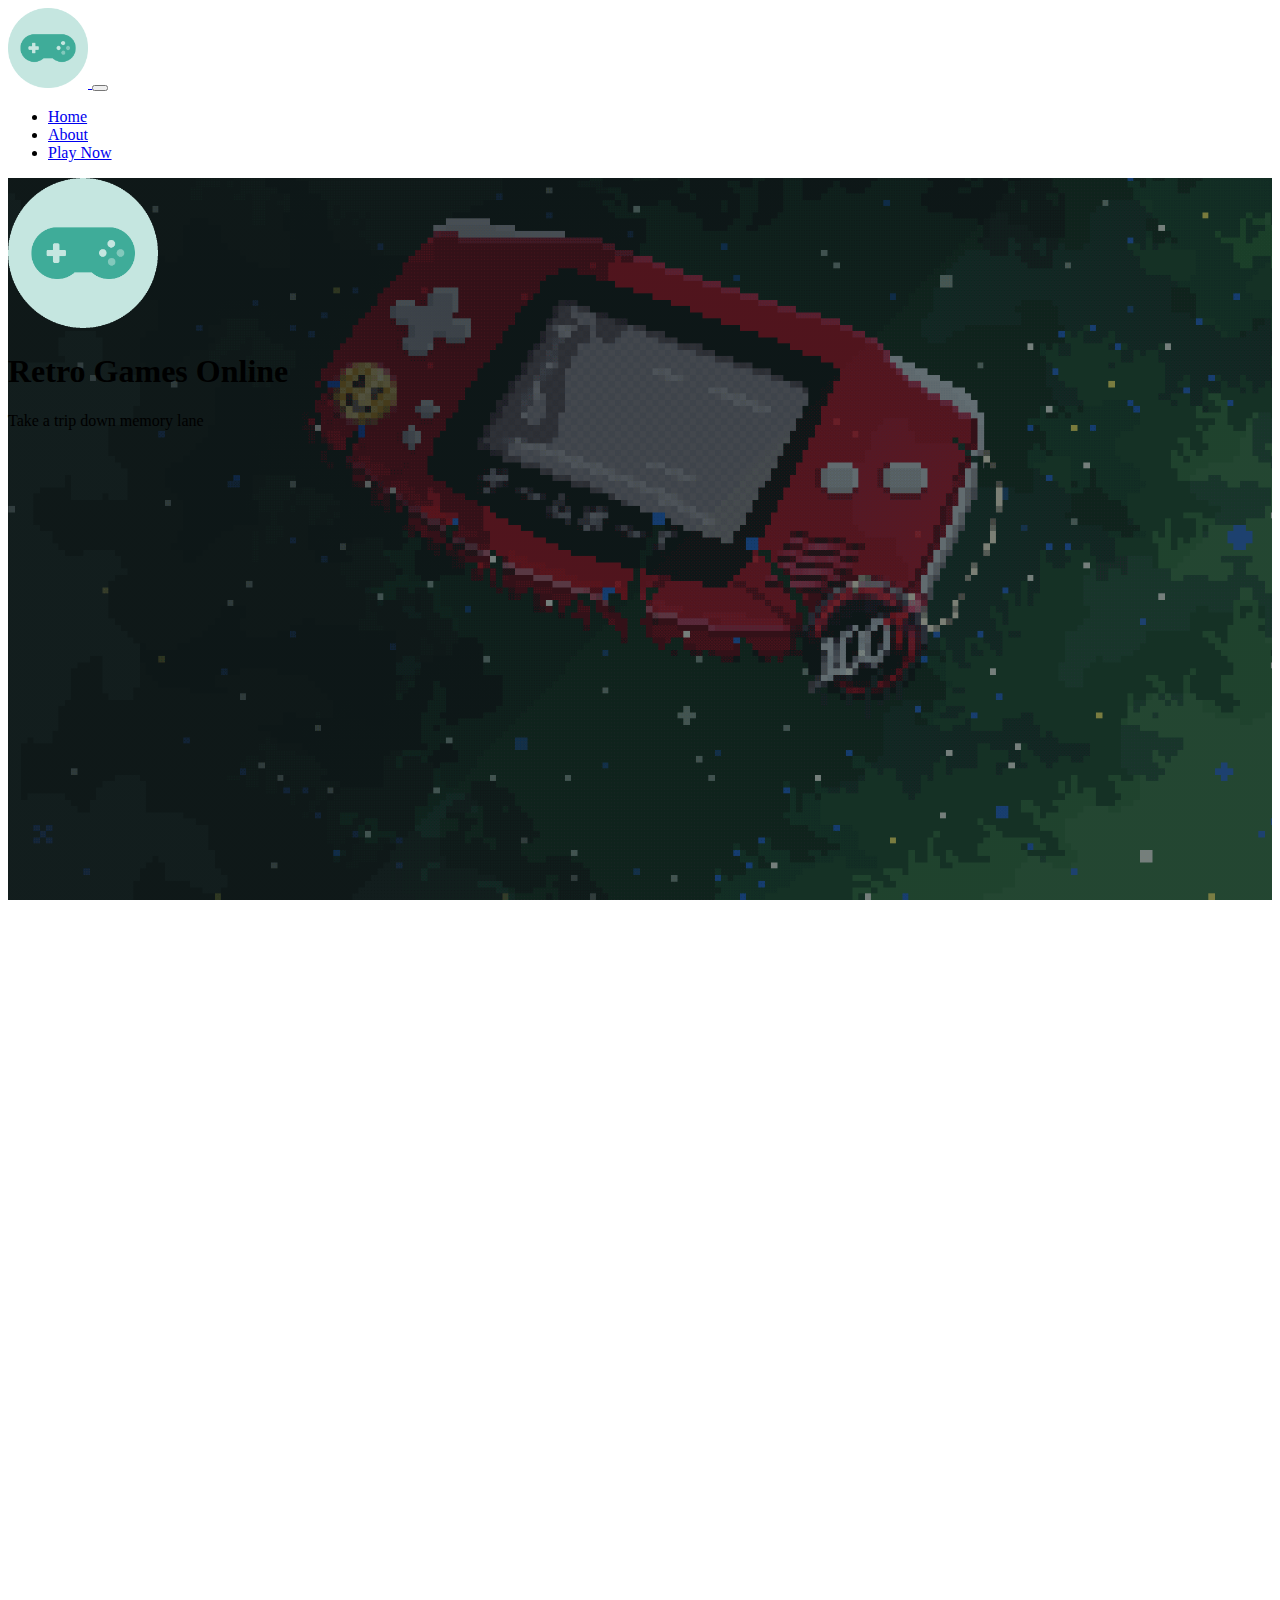
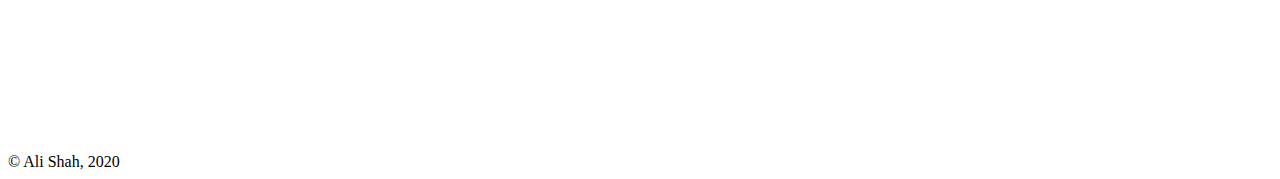
==== index.html @ 3df5bdff "[Amend]" ====
<!DOCTYPE html>
<html lang="en">

<head>
  <meta charset="UTF-8">
  <meta name="viewport" content="width=device-width, initial-scale=1.0">
  <title>Bootstrap Final</title>
  <!-- Bootstrap CSS -->
  <link rel="stylesheet" href="https://cdn.jsdelivr.net/npm/bootstrap@4.5.3/dist/css/bootstrap.min.css"
    integrity="sha384-TX8t27EcRE3e/ihU7zmQxVncDAy5uIKz4rEkgIXeMed4M0jlfIDPvg6uqKI2xXr2" crossorigin="anonymous">
  <!-- Custom CSS -->
  <link rel="stylesheet" href="style.css">
</head>

<body>
  <!-- NAVBAR -->
  <nav class="navbar navbar-expand-md navbar-dark bg-primary">
    <a class="navbar-brand" href="index.html">
      <img src="img/logo.png" width="80" height="80" class="d-inline-block align-top">
    </a>
    <button class="navbar-toggler" type="button" data-toggle="collapse" data-target="#navbarSupportedContent"
      aria-controls="navbarSupportedContent" aria-expanded="false" aria-label="Toggle navigation">
      <span class="navbar-toggler-icon"></span>
    </button>
    <div class="collapse navbar-collapse" id="navbarSupportedContent">
      <ul class="navbar-nav ml-auto">
        <li class="nav-item active">
          <a class="nav-link" href="#">Home</a>
        </li>
        <li class="nav-item">
          <a class="nav-link" href="#">About</a>
        </li>
        <li class="nav-item">
          <a class="nav-link" href="#">Play Now</a>
        </li>
      </ul>
    </div>
  </nav>

  <!-- SECTION -->
  <div class="container-fluid text-light text-center bg-gameboy">
    <div class="row">
      <div class="col-lg-6 offset-lg-3 d-flex flex-column align-items-center justify-content-center"
        style="height: 90vh;">
        <img class="logo" src="img/logo.png" width=150 height=150>
        <h1>Retro Games Online</h1>
        <p class="lead">Take a trip down memory lane</p>
      </div>
    </div>
  </div>

  <!-- SECTION -->
  <section style="min-height: 85vh;"></section>

  <!-- FOOTER -->
  <div class="bg-primary text-light p-5">
    &copy; Ali Shah, 2020
  </div>

  <!-- Bootstrap JS -->
  <script src="https://code.jquery.com/jquery-3.5.1.slim.min.js"
    integrity="sha384-DfXdz2htPH0lsSSs5nCTpuj/zy4C+OGpamoFVy38MVBnE+IbbVYUew+OrCXaRkfj"
    crossorigin="anonymous"></script>
  <script src="https://cdn.jsdelivr.net/npm/bootstrap@4.5.3/dist/js/bootstrap.bundle.min.js"
    integrity="sha384-ho+j7jyWK8fNQe+A12Hb8AhRq26LrZ/JpcUGGOn+Y7RsweNrtN/tE3MoK7ZeZDyx"
    crossorigin="anonymous"></script>
</body>

</html>
---- style.css ----
.bg-gameboy {
  background:
    linear-gradient(rgba(0, 0, 0, 0.5), rgba(0, 0, 0, 0.5)),
    url("img/gameboy-gif.gif");
  background-size: cover;
  background-attachment: fixed;
  background-repeat: no-repeat;
  background-position: center;
  height: 90vh;
}
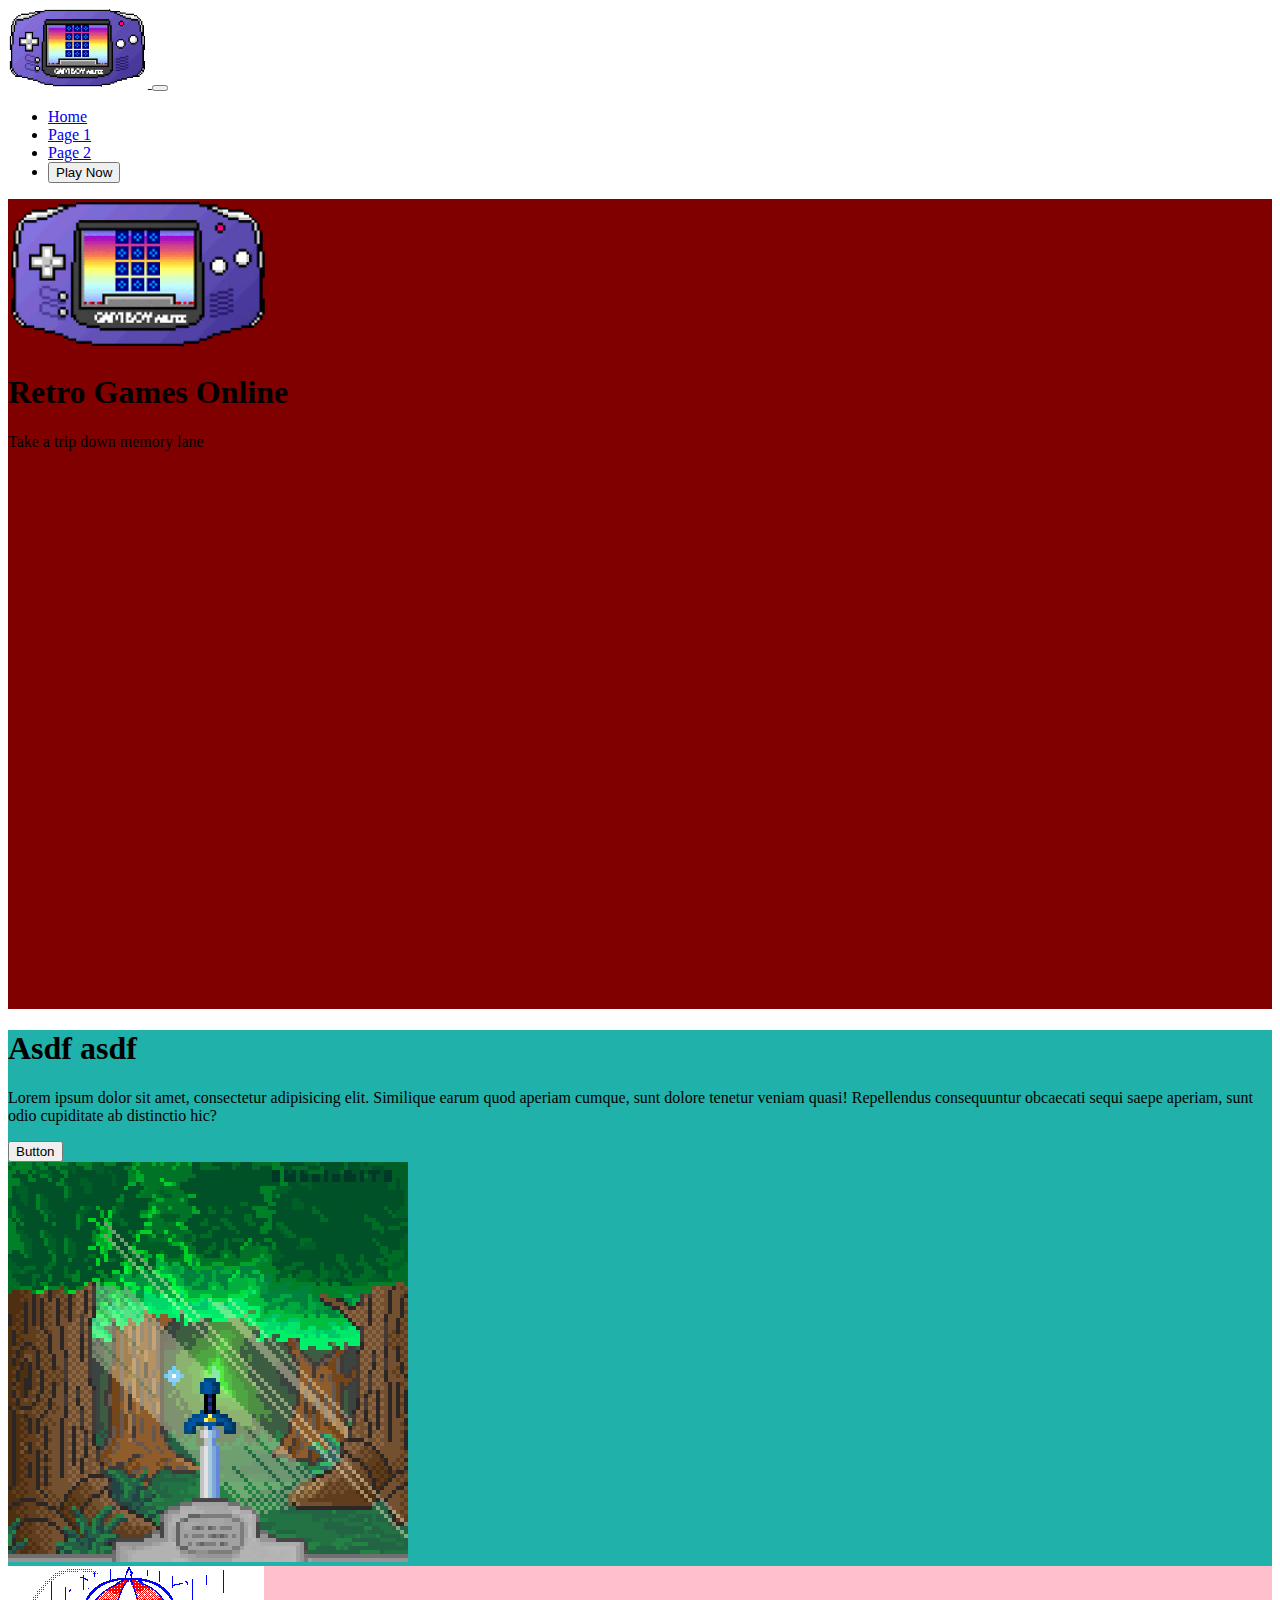
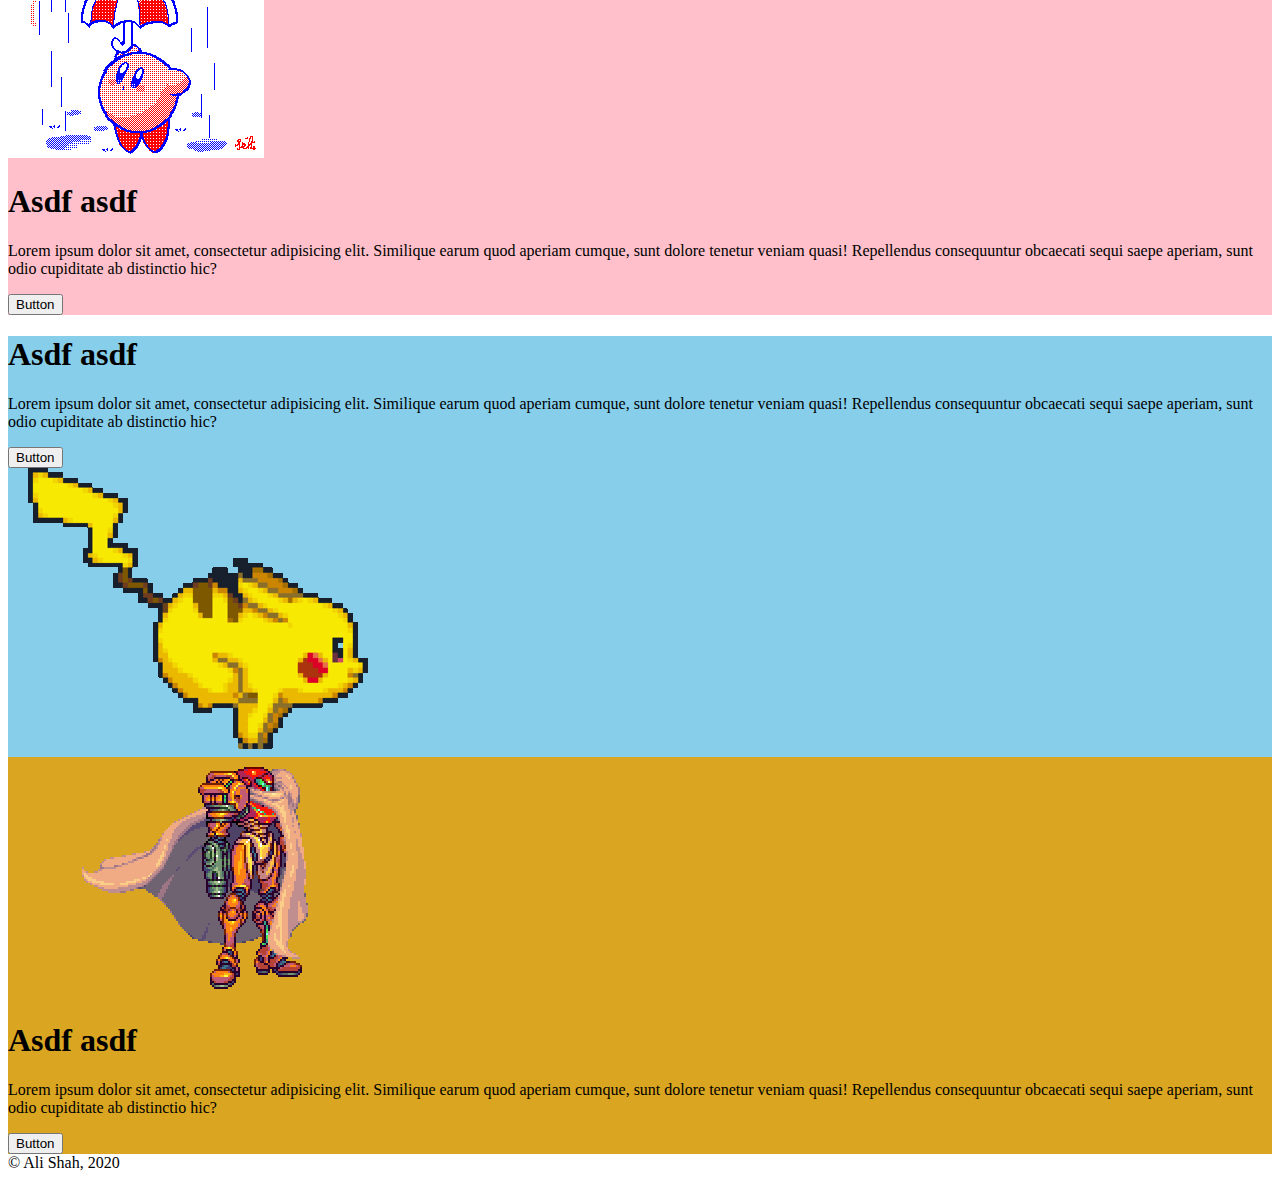
==== commit 9723af7e: "Saving progress" ====
--- a/index.html
+++ b/index.html
@@ -10,39 +10,48 @@
     integrity="sha384-TX8t27EcRE3e/ihU7zmQxVncDAy5uIKz4rEkgIXeMed4M0jlfIDPvg6uqKI2xXr2" crossorigin="anonymous">
   <!-- Custom CSS -->
   <link rel="stylesheet" href="style.css">
+  <!-- Animate on Scroll -->
+  <!-- <link href="https://unpkg.com/aos@2.3.1/dist/aos.css" rel="stylesheet"> -->
 </head>
 
 <body>
   <!-- NAVBAR -->
-  <nav class="navbar navbar-expand-md navbar-dark bg-primary">
-    <a class="navbar-brand" href="index.html">
-      <img src="img/logo.png" width="80" height="80" class="d-inline-block align-top">
-    </a>
-    <button class="navbar-toggler" type="button" data-toggle="collapse" data-target="#navbarSupportedContent"
-      aria-controls="navbarSupportedContent" aria-expanded="false" aria-label="Toggle navigation">
-      <span class="navbar-toggler-icon"></span>
-    </button>
-    <div class="collapse navbar-collapse" id="navbarSupportedContent">
-      <ul class="navbar-nav ml-auto">
-        <li class="nav-item active">
-          <a class="nav-link" href="#">Home</a>
-        </li>
-        <li class="nav-item">
-          <a class="nav-link" href="#">About</a>
-        </li>
-        <li class="nav-item">
-          <a class="nav-link" href="#">Play Now</a>
-        </li>
-      </ul>
+  <nav class="navbar sticky-top navbar-expand-md navbar-dark bg-dark">
+    <div class="container-lg">
+      <a class="navbar-brand" href="index.html">
+        <img src="img/gb-logo.gif" height="80" class="d-inline-block align-top">
+      </a>
+      <button class="navbar-toggler" type="button" data-toggle="collapse" data-target="#navbarSupportedContent"
+        aria-controls="navbarSupportedContent" aria-expanded="false" aria-label="Toggle navigation">
+        <span class="navbar-toggler-icon"></span>
+      </button>
+      <div class="collapse navbar-collapse" id="navbarSupportedContent">
+        <ul class="navbar-nav ml-auto align-items-center">
+          <li class="nav-item active mx-3">
+            <a class="nav-link" href="index.html">Home</a>
+          </li>
+          <li class="nav-item mx-3">
+            <a class="nav-link" href="#">Page 1</a>
+          </li>
+          <li class="nav-item mx-3">
+            <a class="nav-link" href="#">Page 2</a>
+          </li>
+          <li class="nav-item mx-3">
+            <a class="nav-link" href="#">
+              <button class="btn btn-primary">Play Now</button>
+            </a>
+          </li>
+        </ul>
+      </div>
     </div>
   </nav>
 
   <!-- SECTION -->
-  <div class="container-fluid text-light text-center bg-gameboy">
+  <div class="container-fluid text-light bg-gameboy">
     <div class="row">
       <div class="col-lg-6 offset-lg-3 d-flex flex-column align-items-center justify-content-center"
         style="height: 90vh;">
-        <img class="logo" src="img/logo.png" width=150 height=150>
+        <img class="logo" src="img/gb-logo.gif" height=150>
         <h1>Retro Games Online</h1>
         <p class="lead">Take a trip down memory lane</p>
       </div>
@@ -50,10 +59,95 @@
   </div>
 
   <!-- SECTION -->
-  <section style="min-height: 85vh;"></section>
+  <div class="container" style="background-color: lightseagreen;">
+    <div class="row">
+      <div class="col-md-7 d-flex flex-column justify-content-center">
+        <h1>Asdf asdf</h1>
+        <p>Lorem ipsum dolor sit amet, consectetur adipisicing elit. Similique earum quod aperiam cumque, sunt dolore
+          tenetur veniam quasi! Repellendus consequuntur obcaecati sequi saepe aperiam, sunt odio cupiditate ab
+          distinctio hic?
+        </p>
+        <button class="btn btn-primary w-25">Button</button>
+      </div>
+      <div class="col-md-5">
+        <img src="img/master-sword-01.gif" class="w-100 img-fluid p-5">
+      </div>
+    </div>
+  </div>
+
+  <!-- SECTION
+  <div class="container" style="background-color: lightseagreen;">
+    <div class="row">
+      <div class="col-lg-5 d-flex flex-column justify-content-center">
+        <h1>Asdf asdf</h1>
+        <p>Lorem ipsum dolor sit amet, consectetur adipisicing elit. Similique earum quod aperiam cumque, sunt dolore
+          tenetur veniam quasi! Repellendus consequuntur obcaecati sequi saepe aperiam, sunt odio cupiditate ab
+          distinctio hic?
+        </p>
+        <button class="btn btn-primary w-25">Button</button>
+      </div>
+      <div class="col-lg-7">
+        <img src="img/master-sword-02.gif" class="w-100 img-fluid p-5">
+      </div>
+    </div>
+  </div> -->
+
+  <!-- SECTION -->
+  <div class="container" style="background-color: pink;">
+    <div class="row">
+      <div class="col-md-5">
+        <img src="img/kirby.gif" class="w-100 img-fluid p-5">
+      </div>
+      <div class="col-md-7 d-flex flex-column justify-content-center">
+        <h1>Asdf asdf</h1>
+        <p>Lorem ipsum dolor sit amet, consectetur adipisicing elit. Similique earum quod aperiam cumque, sunt dolore
+          tenetur veniam quasi! Repellendus consequuntur obcaecati sequi saepe aperiam, sunt odio cupiditate ab
+          distinctio hic?
+        </p>
+        <button class="btn btn-primary w-25">Button</button>
+      </div>
+    </div>
+  </div>
+
+  <!-- SECTION -->
+  <div class="container" style="background-color: skyblue;">
+    <div class="row">
+      <div class="col-md-7 d-flex flex-column justify-content-center">
+        <h1>Asdf asdf</h1>
+        <p>Lorem ipsum dolor sit amet, consectetur adipisicing elit. Similique earum quod aperiam cumque, sunt dolore
+          tenetur veniam quasi! Repellendus consequuntur obcaecati sequi saepe aperiam, sunt odio cupiditate ab
+          distinctio hic?
+        </p>
+        <button class="btn btn-primary w-25">Button</button>
+      </div>
+      <div class="col-md-5">
+        <img src="img/pikachu.gif" class="w-100 img-fluid p-5">
+      </div>
+    </div>
+  </div>
+
+  <!-- SECTION -->
+  <div class="container" style="background-color: goldenrod;">
+    <div class="row">
+      <div class="col-md-5">
+        <img src="img/samus.gif" class="w-100 img-fluid p-5">
+      </div>
+      <div class="col-md-7 d-flex flex-column justify-content-center">
+        <h1>Asdf asdf</h1>
+        <p>Lorem ipsum dolor sit amet, consectetur adipisicing elit. Similique earum quod aperiam cumque, sunt dolore
+          tenetur veniam quasi! Repellendus consequuntur obcaecati sequi saepe aperiam, sunt odio cupiditate ab
+          distinctio hic?
+        </p>
+        <button class="btn btn-primary w-25">Button</button>
+      </div>
+    </div>
+  </div>
+
+  <!-- SECTION -->
+  <!-- <section style="min-height: 85vh;"></section> -->
 
   <!-- FOOTER -->
-  <div class="bg-primary text-light p-5">
+  <div class="bg-dark text-light p-5">
     &copy; Ali Shah, 2020
   </div>
 
@@ -64,6 +158,10 @@
   <script src="https://cdn.jsdelivr.net/npm/bootstrap@4.5.3/dist/js/bootstrap.bundle.min.js"
     integrity="sha384-ho+j7jyWK8fNQe+A12Hb8AhRq26LrZ/JpcUGGOn+Y7RsweNrtN/tE3MoK7ZeZDyx"
     crossorigin="anonymous"></script>
+  <!-- <script src="https://unpkg.com/aos@2.3.1/dist/aos.js"></script>
+  <script>
+    AOS.init();
+  </script> -->
 </body>
 
 </html>--- a/style.css
+++ b/style.css
@@ -1,10 +1,15 @@
-.bg-gameboy {
+/* .bg-gameboy {
   background:
     linear-gradient(rgba(0, 0, 0, 0.5), rgba(0, 0, 0, 0.5)),
-    url("img/gameboy-gif.gif");
+    url("img/gb-background.gif");
   background-size: cover;
   background-attachment: fixed;
   background-repeat: no-repeat;
   background-position: center;
+  height: 100vh;
+} */
+
+.bg-gameboy {
+  background-color: maroon;
   height: 90vh;
 }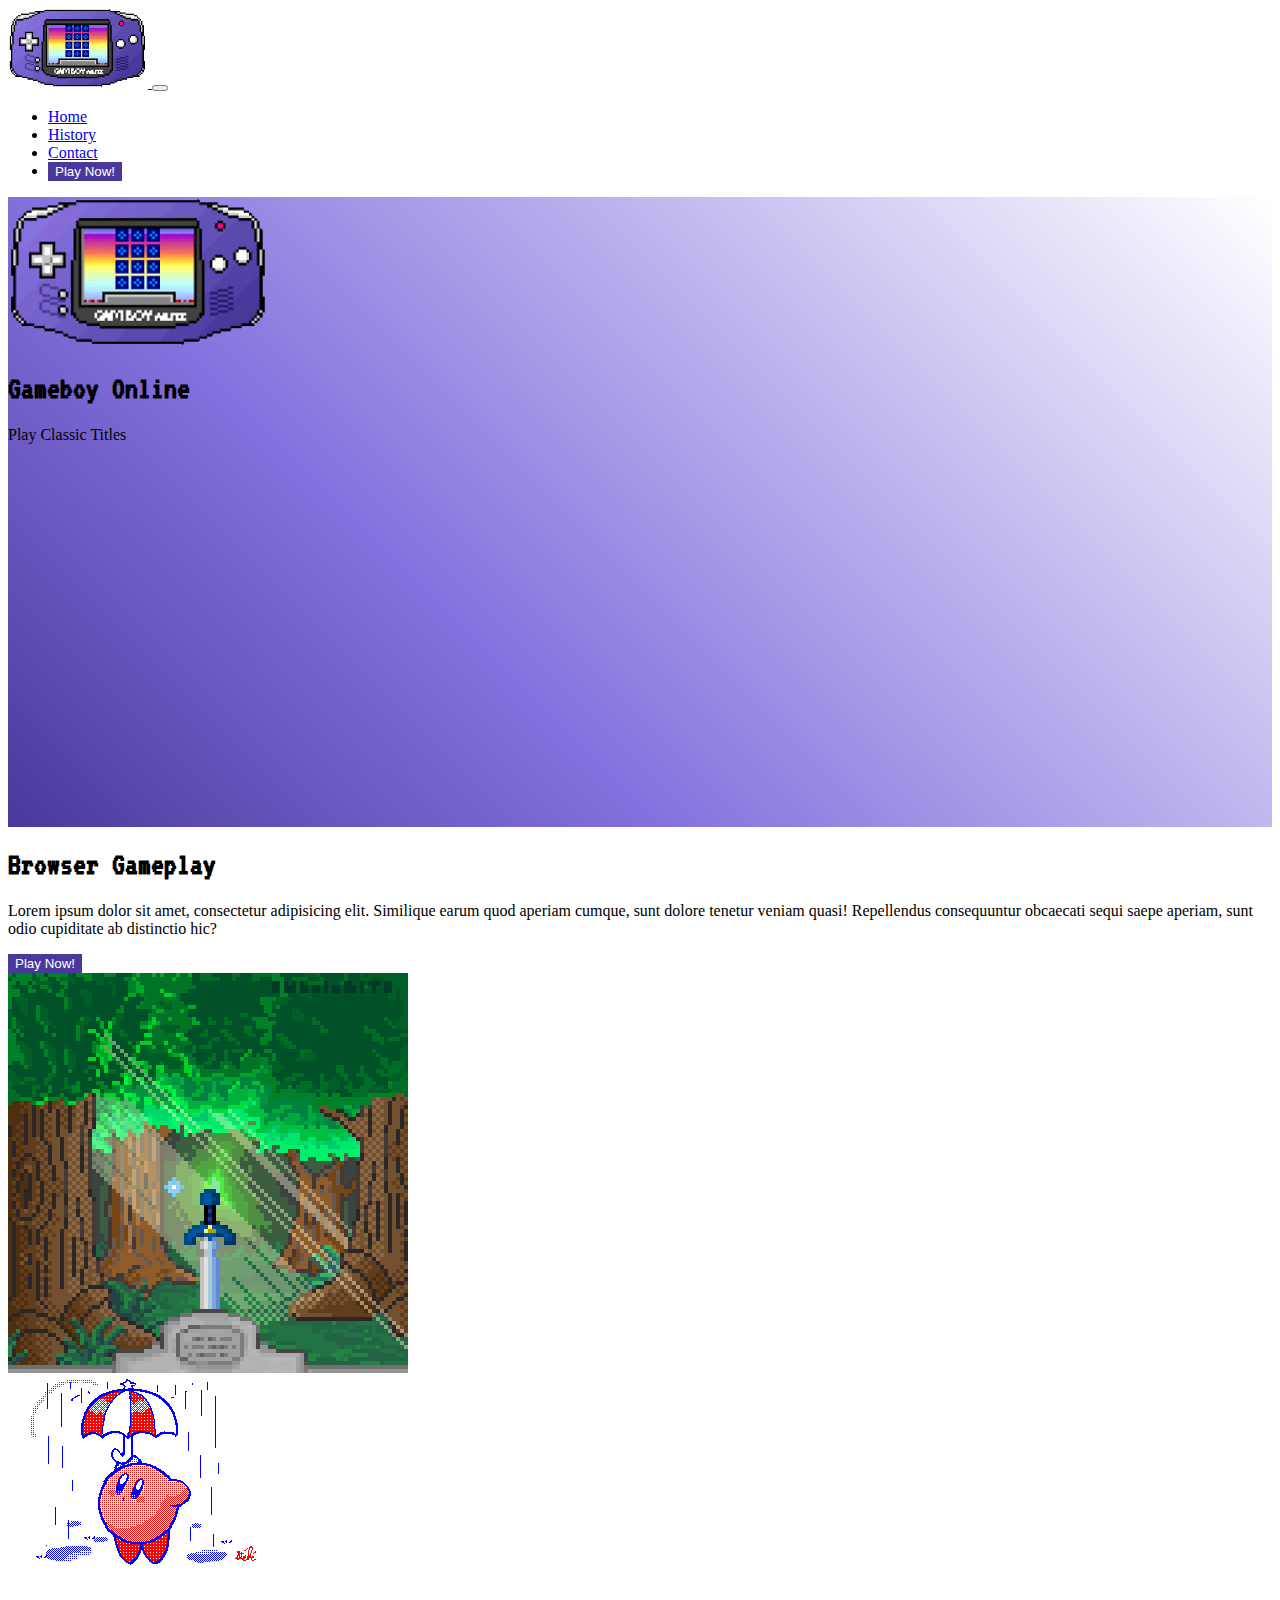
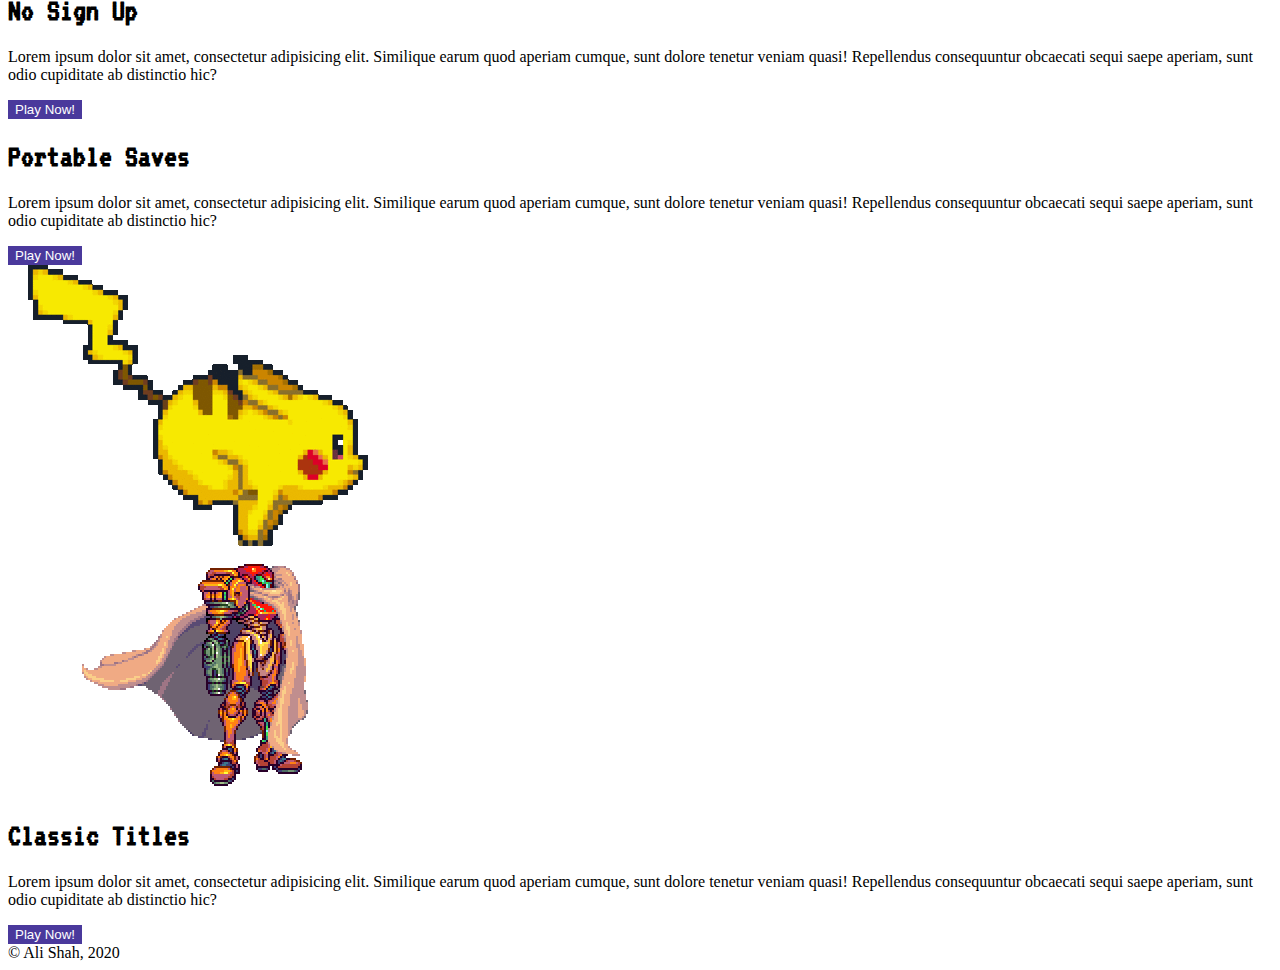
==== commit 6ac2dc4e: "Save Progress" ====
--- a/index.html
+++ b/index.html
@@ -4,7 +4,7 @@
 <head>
   <meta charset="UTF-8">
   <meta name="viewport" content="width=device-width, initial-scale=1.0">
-  <title>Bootstrap Final</title>
+  <title>Retro Games</title>
   <!-- Bootstrap CSS -->
   <link rel="stylesheet" href="https://cdn.jsdelivr.net/npm/bootstrap@4.5.3/dist/css/bootstrap.min.css"
     integrity="sha384-TX8t27EcRE3e/ihU7zmQxVncDAy5uIKz4rEkgIXeMed4M0jlfIDPvg6uqKI2xXr2" crossorigin="anonymous">
@@ -16,7 +16,7 @@
 
 <body>
   <!-- NAVBAR -->
-  <nav class="navbar sticky-top navbar-expand-md navbar-dark bg-dark">
+  <nav class="navbar sticky-top navbar-expand-md navbar-light bg-nav">
     <div class="container-lg">
       <a class="navbar-brand" href="index.html">
         <img src="img/gb-logo.gif" height="80" class="d-inline-block align-top">
@@ -31,14 +31,14 @@
             <a class="nav-link" href="index.html">Home</a>
           </li>
           <li class="nav-item mx-3">
-            <a class="nav-link" href="#">Page 1</a>
+            <a class="nav-link" href="history.html">History</a>
           </li>
           <li class="nav-item mx-3">
-            <a class="nav-link" href="#">Page 2</a>
+            <a class="nav-link" href="contact.html">Contact</a>
           </li>
           <li class="nav-item mx-3">
-            <a class="nav-link" href="#">
-              <button class="btn btn-primary">Play Now</button>
+            <a class="nav-link" href="play.html">
+              <button class="btn btn-gameboy">Play Now!</button>
             </a>
           </li>
         </ul>
@@ -47,98 +47,81 @@
   </nav>
 
   <!-- SECTION -->
-  <div class="container-fluid text-light bg-gameboy">
+  <div class="container-fluid mb-5 bg-gameboy">
     <div class="row">
-      <div class="col-lg-6 offset-lg-3 d-flex flex-column align-items-center justify-content-center"
-        style="height: 90vh;">
+      <div class="col-lg-6 offset-lg-3 text-light d-flex flex-column align-items-center justify-content-center"
+        style="height: 70vh;">
         <img class="logo" src="img/gb-logo.gif" height=150>
-        <h1>Retro Games Online</h1>
-        <p class="lead">Take a trip down memory lane</p>
+        <h1>Gameboy Online</h1>
+        <p class="lead">Play Classic Titles</p>
       </div>
     </div>
   </div>
 
   <!-- SECTION -->
-  <div class="container" style="background-color: lightseagreen;">
-    <div class="row">
+  <div class="container">
+    <div class="row mb-5">
       <div class="col-md-7 d-flex flex-column justify-content-center">
-        <h1>Asdf asdf</h1>
+        <h1>Browser Gameplay</h1>
         <p>Lorem ipsum dolor sit amet, consectetur adipisicing elit. Similique earum quod aperiam cumque, sunt dolore
           tenetur veniam quasi! Repellendus consequuntur obcaecati sequi saepe aperiam, sunt odio cupiditate ab
           distinctio hic?
         </p>
-        <button class="btn btn-primary w-25">Button</button>
+        <button class="btn btn-gameboy w-25">Play Now!</button>
       </div>
       <div class="col-md-5">
-        <img src="img/master-sword-01.gif" class="w-100 img-fluid p-5">
-      </div>
-    </div>
-  </div>
-
-  <!-- SECTION
-  <div class="container" style="background-color: lightseagreen;">
-    <div class="row">
-      <div class="col-lg-5 d-flex flex-column justify-content-center">
-        <h1>Asdf asdf</h1>
-        <p>Lorem ipsum dolor sit amet, consectetur adipisicing elit. Similique earum quod aperiam cumque, sunt dolore
-          tenetur veniam quasi! Repellendus consequuntur obcaecati sequi saepe aperiam, sunt odio cupiditate ab
-          distinctio hic?
-        </p>
-        <button class="btn btn-primary w-25">Button</button>
-      </div>
-      <div class="col-lg-7">
-        <img src="img/master-sword-02.gif" class="w-100 img-fluid p-5">
-      </div>
-    </div>
-  </div> -->
-
-  <!-- SECTION -->
-  <div class="container" style="background-color: pink;">
-    <div class="row">
-      <div class="col-md-5">
-        <img src="img/kirby.gif" class="w-100 img-fluid p-5">
-      </div>
-      <div class="col-md-7 d-flex flex-column justify-content-center">
-        <h1>Asdf asdf</h1>
-        <p>Lorem ipsum dolor sit amet, consectetur adipisicing elit. Similique earum quod aperiam cumque, sunt dolore
-          tenetur veniam quasi! Repellendus consequuntur obcaecati sequi saepe aperiam, sunt odio cupiditate ab
-          distinctio hic?
-        </p>
-        <button class="btn btn-primary w-25">Button</button>
+        <img src="img/master-sword-01.gif" class="w-100 img-fluid p-lg-5">
       </div>
     </div>
   </div>
 
   <!-- SECTION -->
-  <div class="container" style="background-color: skyblue;">
-    <div class="row">
+  <div class="container">
+    <div class="row mb-5">
+      <div class="col-md-5">
+        <img src="img/kirby.gif" class="w-100 img-fluid p-lg-5">
+      </div>
       <div class="col-md-7 d-flex flex-column justify-content-center">
-        <h1>Asdf asdf</h1>
+        <h1>No Sign Up</h1>
         <p>Lorem ipsum dolor sit amet, consectetur adipisicing elit. Similique earum quod aperiam cumque, sunt dolore
           tenetur veniam quasi! Repellendus consequuntur obcaecati sequi saepe aperiam, sunt odio cupiditate ab
           distinctio hic?
         </p>
-        <button class="btn btn-primary w-25">Button</button>
-      </div>
-      <div class="col-md-5">
-        <img src="img/pikachu.gif" class="w-100 img-fluid p-5">
+        <button class="btn btn-gameboy w-25">Play Now!</button>
       </div>
     </div>
   </div>
 
   <!-- SECTION -->
-  <div class="container" style="background-color: goldenrod;">
-    <div class="row">
-      <div class="col-md-5">
-        <img src="img/samus.gif" class="w-100 img-fluid p-5">
-      </div>
+  <div class="container">
+    <div class="row mb-5">
       <div class="col-md-7 d-flex flex-column justify-content-center">
-        <h1>Asdf asdf</h1>
+        <h1>Portable Saves</h1>
         <p>Lorem ipsum dolor sit amet, consectetur adipisicing elit. Similique earum quod aperiam cumque, sunt dolore
           tenetur veniam quasi! Repellendus consequuntur obcaecati sequi saepe aperiam, sunt odio cupiditate ab
           distinctio hic?
         </p>
-        <button class="btn btn-primary w-25">Button</button>
+        <button class="btn btn-gameboy w-25">Play Now!</button>
+      </div>
+      <div class="col-md-5">
+        <img src="img/pikachu.gif" class="w-100 img-fluid p-lg-5">
+      </div>
+    </div>
+  </div>
+
+  <!-- SECTION -->
+  <div class="container">
+    <div class="row mb-5">
+      <div class="col-md-5">
+        <img src="img/samus.gif" class="w-100 img-fluid p-lg-5">
+      </div>
+      <div class="col-md-7 d-flex flex-column justify-content-center">
+        <h1>Classic Titles</h1>
+        <p>Lorem ipsum dolor sit amet, consectetur adipisicing elit. Similique earum quod aperiam cumque, sunt dolore
+          tenetur veniam quasi! Repellendus consequuntur obcaecati sequi saepe aperiam, sunt odio cupiditate ab
+          distinctio hic?
+        </p>
+        <button class="btn btn-gameboy w-25">Play Now!</button>
       </div>
     </div>
   </div>
@@ -147,7 +130,7 @@
   <!-- <section style="min-height: 85vh;"></section> -->
 
   <!-- FOOTER -->
-  <div class="bg-dark text-light p-5">
+  <div class="bg-light p-5">
     &copy; Ali Shah, 2020
   </div>
 
--- a/style.css
+++ b/style.css
@@ -1,4 +1,7 @@
-/* .bg-gameboy {
+@import url('https://fonts.googleapis.com/css2?family=VT323&display=swap');
+
+/* .bg-play {
+  font-family: "VT323";
   background:
     linear-gradient(rgba(0, 0, 0, 0.5), rgba(0, 0, 0, 0.5)),
     url("img/gb-background.gif");
@@ -6,10 +9,48 @@
   background-attachment: fixed;
   background-repeat: no-repeat;
   background-position: center;
-  height: 100vh;
+  height: 90vh;
 } */
 
+h1 {
+  font-family: "VT323";
+}
+
+/* ---------- Nav & Footer ----------*/
+
+.bg-nav {
+  background-color: white;
+}
+
+/* --------------------------------- */
+
+
+/* ---------- HOME PAGE ----------*/
+
 .bg-gameboy {
-  background-color: maroon;
+  background: rgb(74,57,156);
+  background: linear-gradient(45deg, rgba(74,57,156,1) 0%, rgba(132,115,222,1) 35%, rgba(255,255,255,1) 100%);
+  height: 70vh;
+}
+
+.btn-gameboy {
+  color: white;
+  background-color: rgb(74, 57, 156);
+  border: 1px solid rgb(74, 57, 156);
+}
+
+.btn-gameboy:hover {
+  color: rgb(74, 57, 156);
+  background-color: white;
+}
+
+/* ------------------------------ */
+
+.bg-play {
+  background-image: url("img/gb-wallpaper.jpg");
+  background-size: cover;
+  /* background-attachment: fixed; */
+  background-repeat: no-repeat;
+  background-position: center;
   height: 90vh;
 }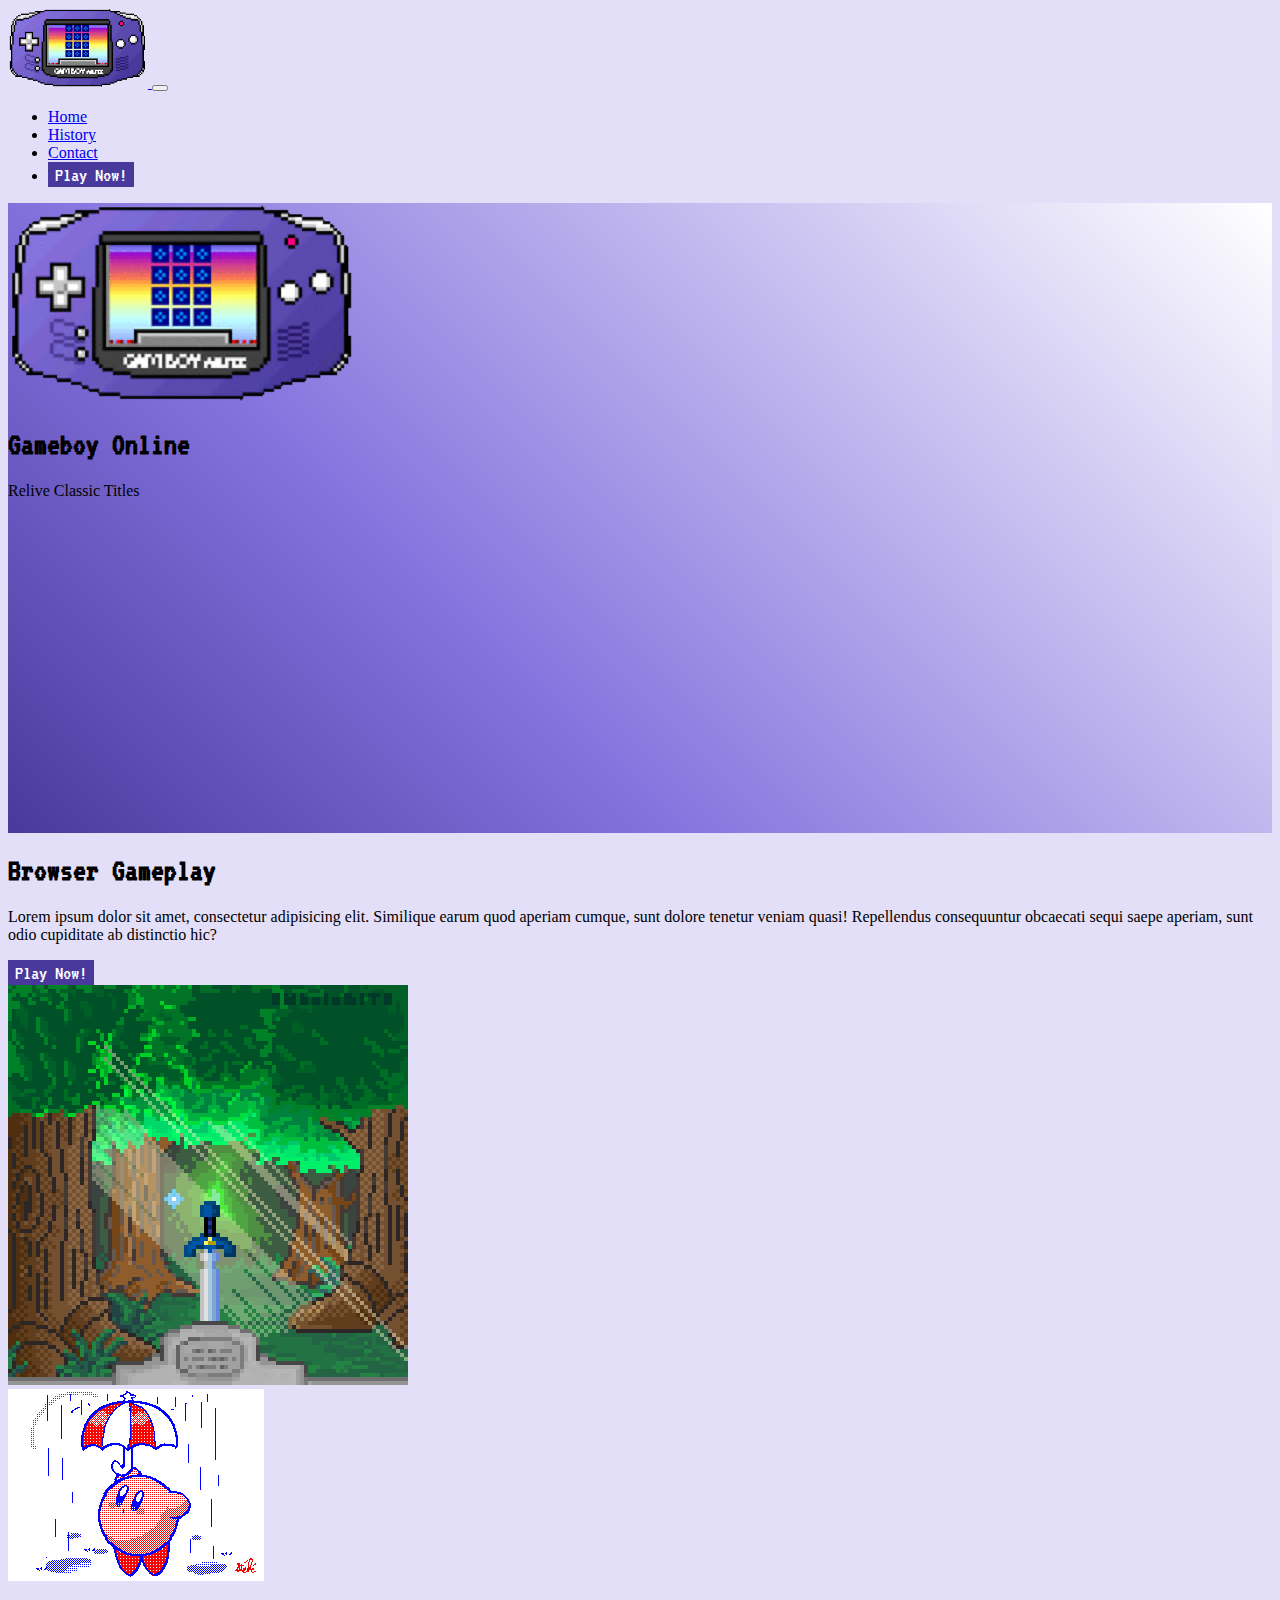
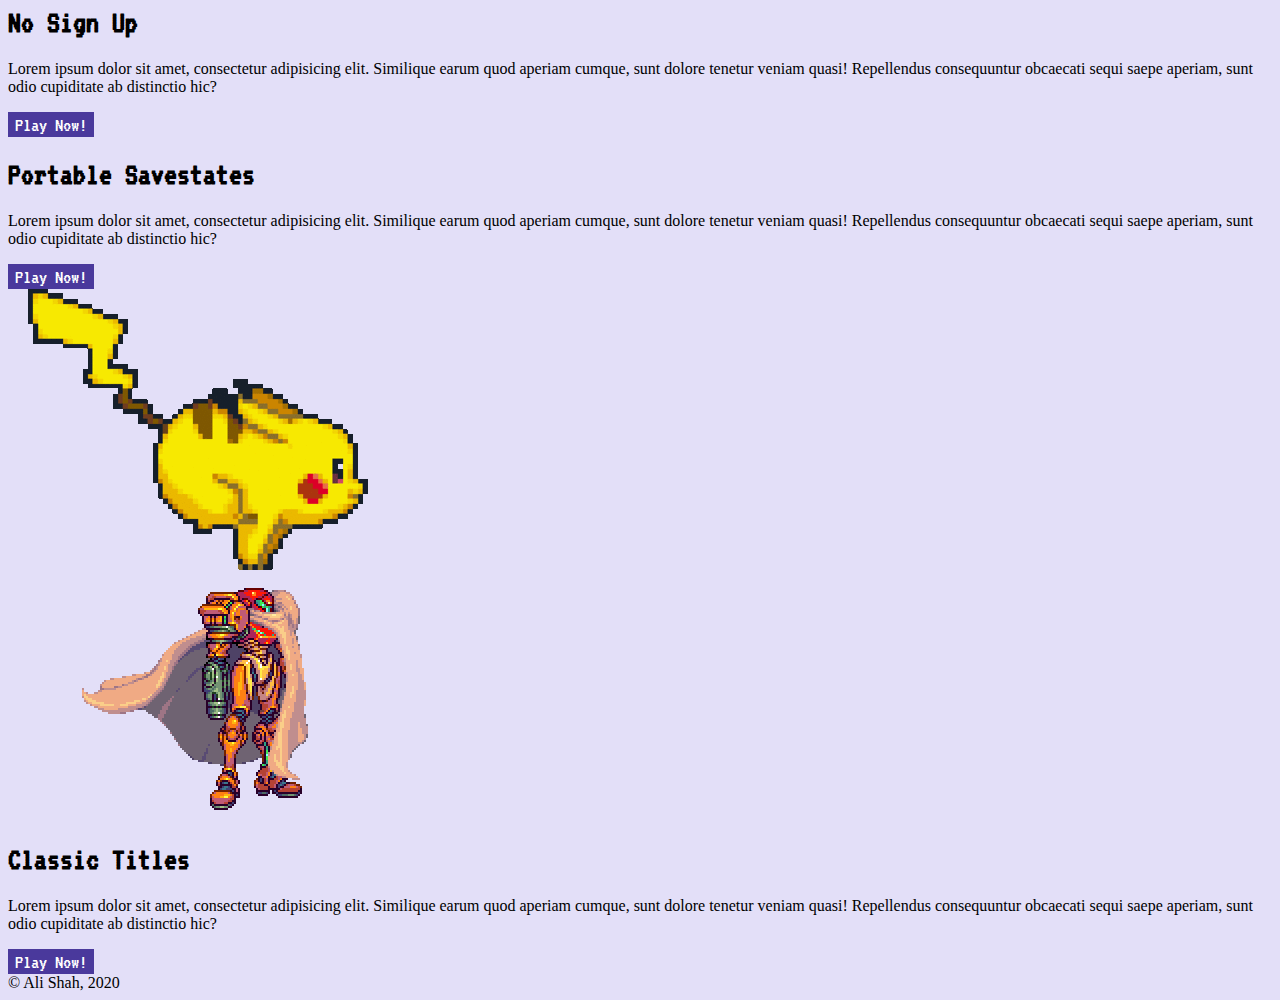
==== commit c2a086fb: "[Update] Finally got some things figured out" ====
--- a/index.html
+++ b/index.html
@@ -4,19 +4,17 @@
 <head>
   <meta charset="UTF-8">
   <meta name="viewport" content="width=device-width, initial-scale=1.0">
-  <title>Retro Games</title>
+  <title>Gameboy Online</title>
   <!-- Bootstrap CSS -->
   <link rel="stylesheet" href="https://cdn.jsdelivr.net/npm/bootstrap@4.5.3/dist/css/bootstrap.min.css"
     integrity="sha384-TX8t27EcRE3e/ihU7zmQxVncDAy5uIKz4rEkgIXeMed4M0jlfIDPvg6uqKI2xXr2" crossorigin="anonymous">
   <!-- Custom CSS -->
   <link rel="stylesheet" href="style.css">
-  <!-- Animate on Scroll -->
-  <!-- <link href="https://unpkg.com/aos@2.3.1/dist/aos.css" rel="stylesheet"> -->
 </head>
 
 <body>
   <!-- NAVBAR -->
-  <nav class="navbar sticky-top navbar-expand-md navbar-light bg-nav">
+  <nav class="navbar sticky-top navbar-expand-md navbar-light bg-light">
     <div class="container-lg">
       <a class="navbar-brand" href="index.html">
         <img src="img/gb-logo.gif" height="80" class="d-inline-block align-top">
@@ -46,28 +44,28 @@
     </div>
   </nav>
 
-  <!-- SECTION -->
+  <!-- HERO -->
   <div class="container-fluid mb-5 bg-gameboy">
     <div class="row">
       <div class="col-lg-6 offset-lg-3 text-light d-flex flex-column align-items-center justify-content-center"
-        style="height: 70vh;">
-        <img class="logo" src="img/gb-logo.gif" height=150>
+        style="min-height: 70vh;">
+        <img class="logo" src="img/gb-logo.gif" height=200>
         <h1>Gameboy Online</h1>
-        <p class="lead">Play Classic Titles</p>
+        <p class="lead">Relive Classic Titles</p>
       </div>
     </div>
   </div>
 
-  <!-- SECTION -->
-  <div class="container">
-    <div class="row mb-5">
+  <!-- BROWSER GAMEPLAY -->
+  <div class="container mb-5">
+    <div class="row border border-dark rounded-lg p-3">
       <div class="col-md-7 d-flex flex-column justify-content-center">
         <h1>Browser Gameplay</h1>
         <p>Lorem ipsum dolor sit amet, consectetur adipisicing elit. Similique earum quod aperiam cumque, sunt dolore
           tenetur veniam quasi! Repellendus consequuntur obcaecati sequi saepe aperiam, sunt odio cupiditate ab
           distinctio hic?
         </p>
-        <button class="btn btn-gameboy w-25">Play Now!</button>
+        <button class="btn btn-gameboy align-self-md-start">Play Now!</button>
       </div>
       <div class="col-md-5">
         <img src="img/master-sword-01.gif" class="w-100 img-fluid p-lg-5">
@@ -75,9 +73,9 @@
     </div>
   </div>
 
-  <!-- SECTION -->
-  <div class="container">
-    <div class="row mb-5">
+  <!-- NO SIGN UP -->
+  <div class="container mb-5">
+    <div class="row">
       <div class="col-md-5">
         <img src="img/kirby.gif" class="w-100 img-fluid p-lg-5">
       </div>
@@ -87,21 +85,21 @@
           tenetur veniam quasi! Repellendus consequuntur obcaecati sequi saepe aperiam, sunt odio cupiditate ab
           distinctio hic?
         </p>
-        <button class="btn btn-gameboy w-25">Play Now!</button>
+        <button class="btn btn-gameboy align-self-md-start">Play Now!</button>
       </div>
     </div>
   </div>
 
-  <!-- SECTION -->
-  <div class="container">
-    <div class="row mb-5">
+  <!-- PORTABLE SAVESTATES -->
+  <div class="container mb-5">
+    <div class="row border border-dark rounded-lg p-3">
       <div class="col-md-7 d-flex flex-column justify-content-center">
-        <h1>Portable Saves</h1>
+        <h1>Portable Savestates</h1>
         <p>Lorem ipsum dolor sit amet, consectetur adipisicing elit. Similique earum quod aperiam cumque, sunt dolore
           tenetur veniam quasi! Repellendus consequuntur obcaecati sequi saepe aperiam, sunt odio cupiditate ab
           distinctio hic?
         </p>
-        <button class="btn btn-gameboy w-25">Play Now!</button>
+        <button class="btn btn-gameboy align-self-md-start">Play Now!</button>
       </div>
       <div class="col-md-5">
         <img src="img/pikachu.gif" class="w-100 img-fluid p-lg-5">
@@ -109,9 +107,9 @@
     </div>
   </div>
 
-  <!-- SECTION -->
-  <div class="container">
-    <div class="row mb-5">
+  <!-- CLASSIC TITLES -->
+  <div class="container mb-5">
+    <div class="row">
       <div class="col-md-5">
         <img src="img/samus.gif" class="w-100 img-fluid p-lg-5">
       </div>
@@ -121,13 +119,10 @@
           tenetur veniam quasi! Repellendus consequuntur obcaecati sequi saepe aperiam, sunt odio cupiditate ab
           distinctio hic?
         </p>
-        <button class="btn btn-gameboy w-25">Play Now!</button>
+        <button class="btn btn-gameboy align-self-md-start">Play Now!</button>
       </div>
     </div>
   </div>
-
-  <!-- SECTION -->
-  <!-- <section style="min-height: 85vh;"></section> -->
 
   <!-- FOOTER -->
   <div class="bg-light p-5">
@@ -141,10 +136,6 @@
   <script src="https://cdn.jsdelivr.net/npm/bootstrap@4.5.3/dist/js/bootstrap.bundle.min.js"
     integrity="sha384-ho+j7jyWK8fNQe+A12Hb8AhRq26LrZ/JpcUGGOn+Y7RsweNrtN/tE3MoK7ZeZDyx"
     crossorigin="anonymous"></script>
-  <!-- <script src="https://unpkg.com/aos@2.3.1/dist/aos.js"></script>
-  <script>
-    AOS.init();
-  </script> -->
 </body>
 
 </html>--- a/style.css
+++ b/style.css
@@ -1,4 +1,44 @@
 @import url('https://fonts.googleapis.com/css2?family=VT323&display=swap');
+
+body {
+  background-color: rgb(227, 223, 248);
+}
+
+body h1 {
+  font-family: "VT323";
+}
+
+.bg-gameboy {
+  background: rgb(74,57,156);
+  background:
+    linear-gradient(
+      45deg,
+      rgba(74,57,156,1) 0%,
+      rgba(132,115,222,1) 35%,
+      rgba(255,255,255,1) 100%
+    );
+}
+
+.btn-gameboy {
+  font-family: "VT323";
+  font-size: 1.3em;
+  color: white;
+  background-color: rgb(74, 57, 156);
+  border: 1px solid rgb(74, 57, 156);
+}
+
+.btn-gameboy:hover {
+  color: rgb(74, 57, 156);
+  background-color: white;
+}
+
+.bg-play {
+  background-image: url("img/gb-wallpaper.jpg");
+  background-size: cover;
+  background-repeat: no-repeat;
+  background-position: center;
+}
+
 
 /* .bg-play {
   font-family: "VT323";
@@ -10,47 +50,4 @@
   background-repeat: no-repeat;
   background-position: center;
   height: 90vh;
-} */
-
-h1 {
-  font-family: "VT323";
-}
-
-/* ---------- Nav & Footer ----------*/
-
-.bg-nav {
-  background-color: white;
-}
-
-/* --------------------------------- */
-
-
-/* ---------- HOME PAGE ----------*/
-
-.bg-gameboy {
-  background: rgb(74,57,156);
-  background: linear-gradient(45deg, rgba(74,57,156,1) 0%, rgba(132,115,222,1) 35%, rgba(255,255,255,1) 100%);
-  height: 70vh;
-}
-
-.btn-gameboy {
-  color: white;
-  background-color: rgb(74, 57, 156);
-  border: 1px solid rgb(74, 57, 156);
-}
-
-.btn-gameboy:hover {
-  color: rgb(74, 57, 156);
-  background-color: white;
-}
-
-/* ------------------------------ */
-
-.bg-play {
-  background-image: url("img/gb-wallpaper.jpg");
-  background-size: cover;
-  /* background-attachment: fixed; */
-  background-repeat: no-repeat;
-  background-position: center;
-  height: 90vh;
-}+} */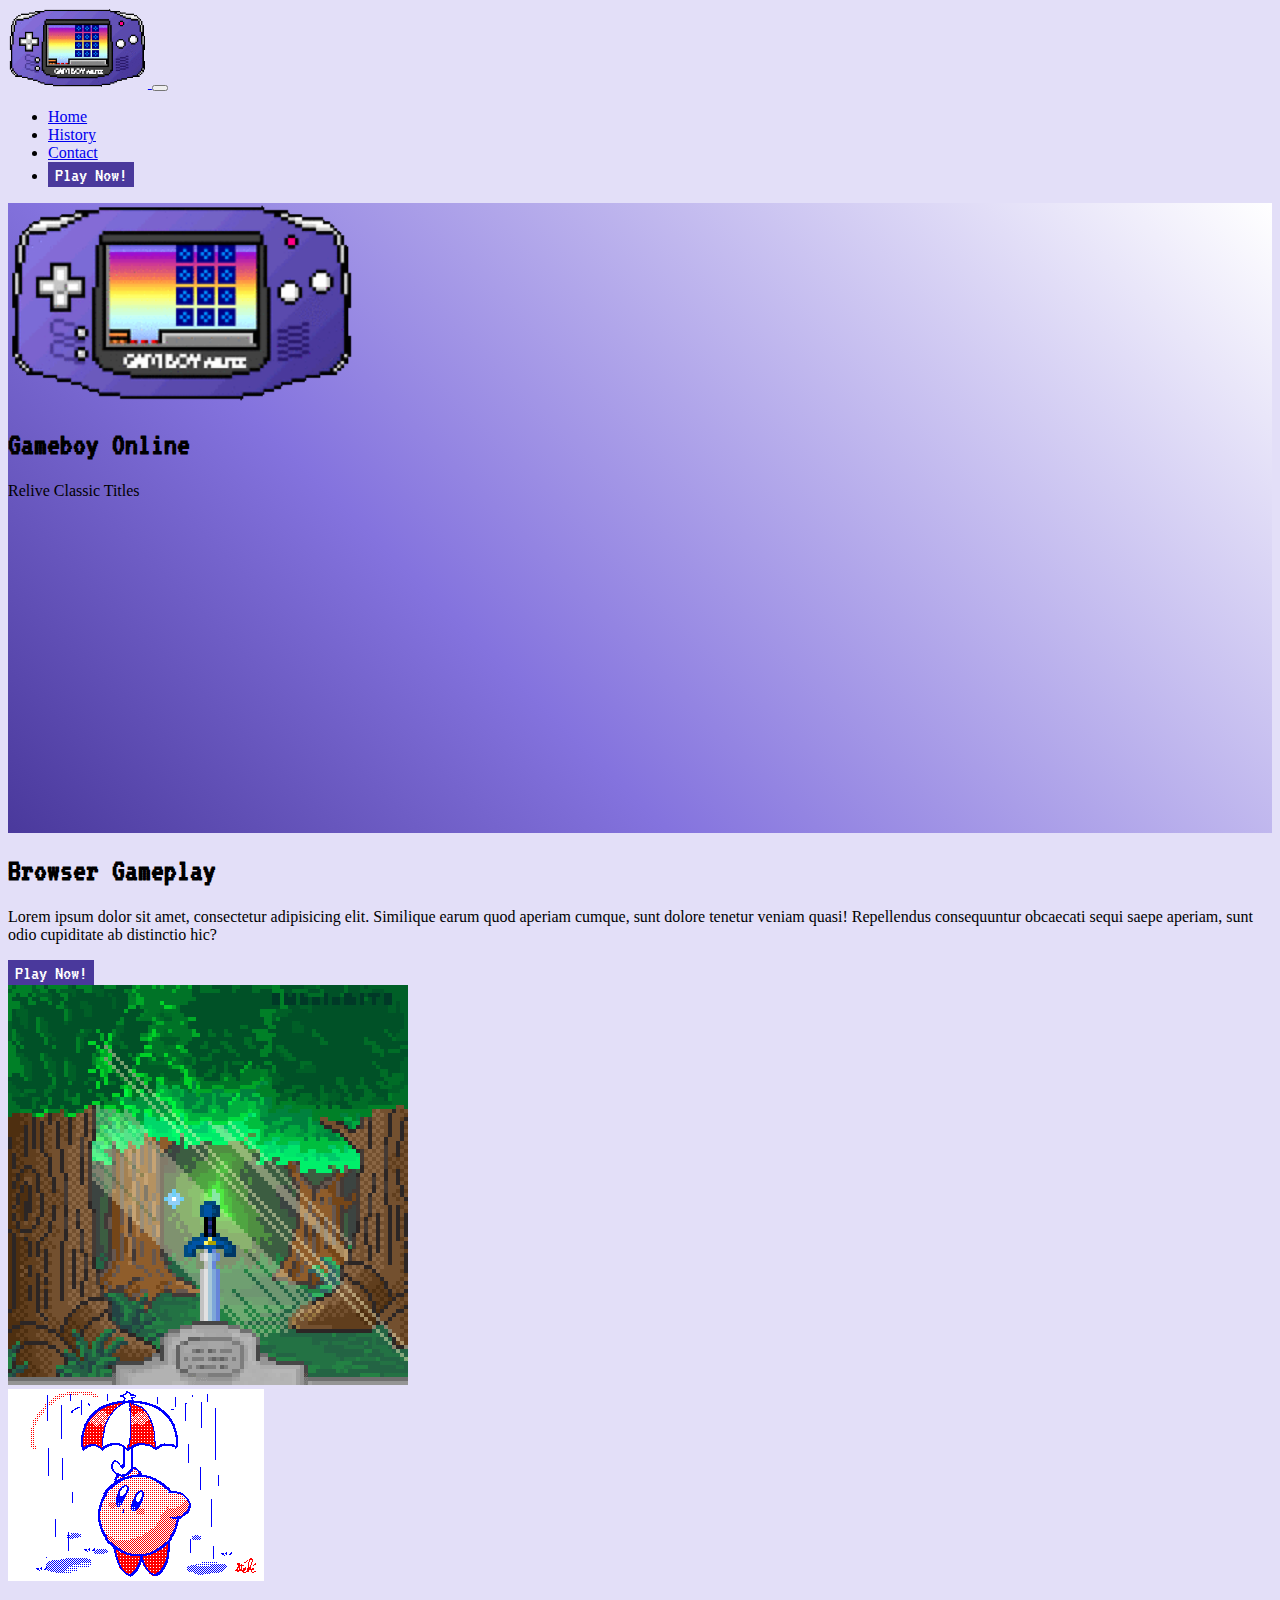
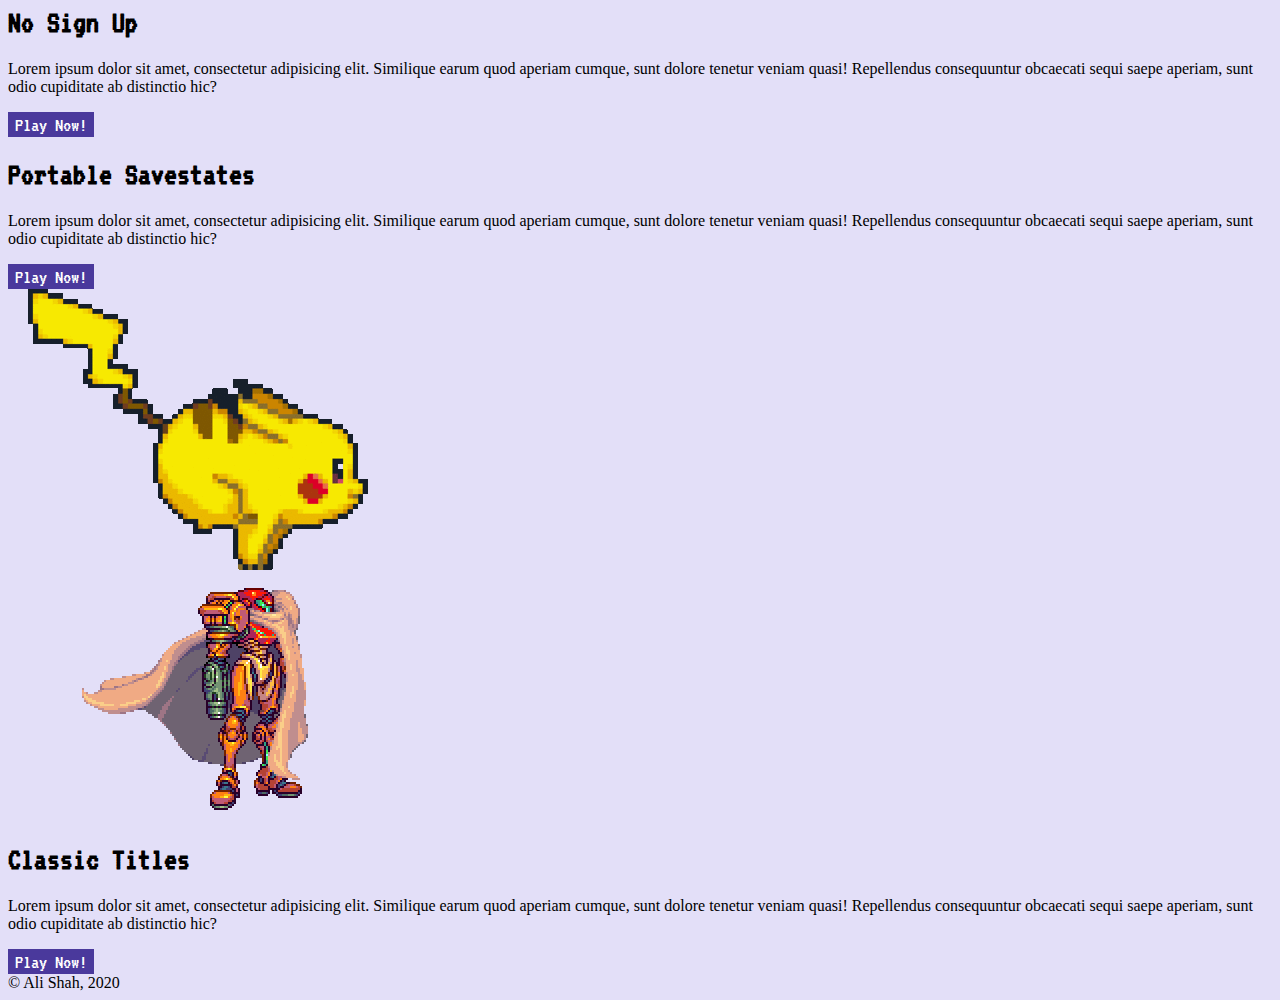
==== commit a7aa8e6f: "[Added] cards to history.html" ====
--- a/index.html
+++ b/index.html
@@ -5,6 +5,7 @@
   <meta charset="UTF-8">
   <meta name="viewport" content="width=device-width, initial-scale=1.0">
   <title>Gameboy Online</title>
+  <link rel="icon" href="favicon.png">
   <!-- Bootstrap CSS -->
   <link rel="stylesheet" href="https://cdn.jsdelivr.net/npm/bootstrap@4.5.3/dist/css/bootstrap.min.css"
     integrity="sha384-TX8t27EcRE3e/ihU7zmQxVncDAy5uIKz4rEkgIXeMed4M0jlfIDPvg6uqKI2xXr2" crossorigin="anonymous">
@@ -65,7 +66,9 @@
           tenetur veniam quasi! Repellendus consequuntur obcaecati sequi saepe aperiam, sunt odio cupiditate ab
           distinctio hic?
         </p>
-        <button class="btn btn-gameboy align-self-md-start">Play Now!</button>
+        <a href="play.html">
+          <button class="btn btn-gameboy">Play Now!</button>
+        </a>
       </div>
       <div class="col-md-5">
         <img src="img/master-sword-01.gif" class="w-100 img-fluid p-lg-5">
@@ -85,7 +88,9 @@
           tenetur veniam quasi! Repellendus consequuntur obcaecati sequi saepe aperiam, sunt odio cupiditate ab
           distinctio hic?
         </p>
-        <button class="btn btn-gameboy align-self-md-start">Play Now!</button>
+        <a href="play.html">
+          <button class="btn btn-gameboy">Play Now!</button>
+        </a>
       </div>
     </div>
   </div>
@@ -99,7 +104,9 @@
           tenetur veniam quasi! Repellendus consequuntur obcaecati sequi saepe aperiam, sunt odio cupiditate ab
           distinctio hic?
         </p>
-        <button class="btn btn-gameboy align-self-md-start">Play Now!</button>
+        <a href="play.html">
+          <button class="btn btn-gameboy">Play Now!</button>
+        </a>
       </div>
       <div class="col-md-5">
         <img src="img/pikachu.gif" class="w-100 img-fluid p-lg-5">
@@ -119,7 +126,9 @@
           tenetur veniam quasi! Repellendus consequuntur obcaecati sequi saepe aperiam, sunt odio cupiditate ab
           distinctio hic?
         </p>
-        <button class="btn btn-gameboy align-self-md-start">Play Now!</button>
+        <a href="play.html">
+          <button class="btn btn-gameboy">Play Now!</button>
+        </a>
       </div>
     </div>
   </div>
--- a/style.css
+++ b/style.css
@@ -4,7 +4,7 @@
   background-color: rgb(227, 223, 248);
 }
 
-body h1 {
+h1, h2 {
   font-family: "VT323";
 }
 
@@ -37,17 +37,4 @@
   background-size: cover;
   background-repeat: no-repeat;
   background-position: center;
-}
-
-
-/* .bg-play {
-  font-family: "VT323";
-  background:
-    linear-gradient(rgba(0, 0, 0, 0.5), rgba(0, 0, 0, 0.5)),
-    url("img/gb-background.gif");
-  background-size: cover;
-  background-attachment: fixed;
-  background-repeat: no-repeat;
-  background-position: center;
-  height: 90vh;
-} */+}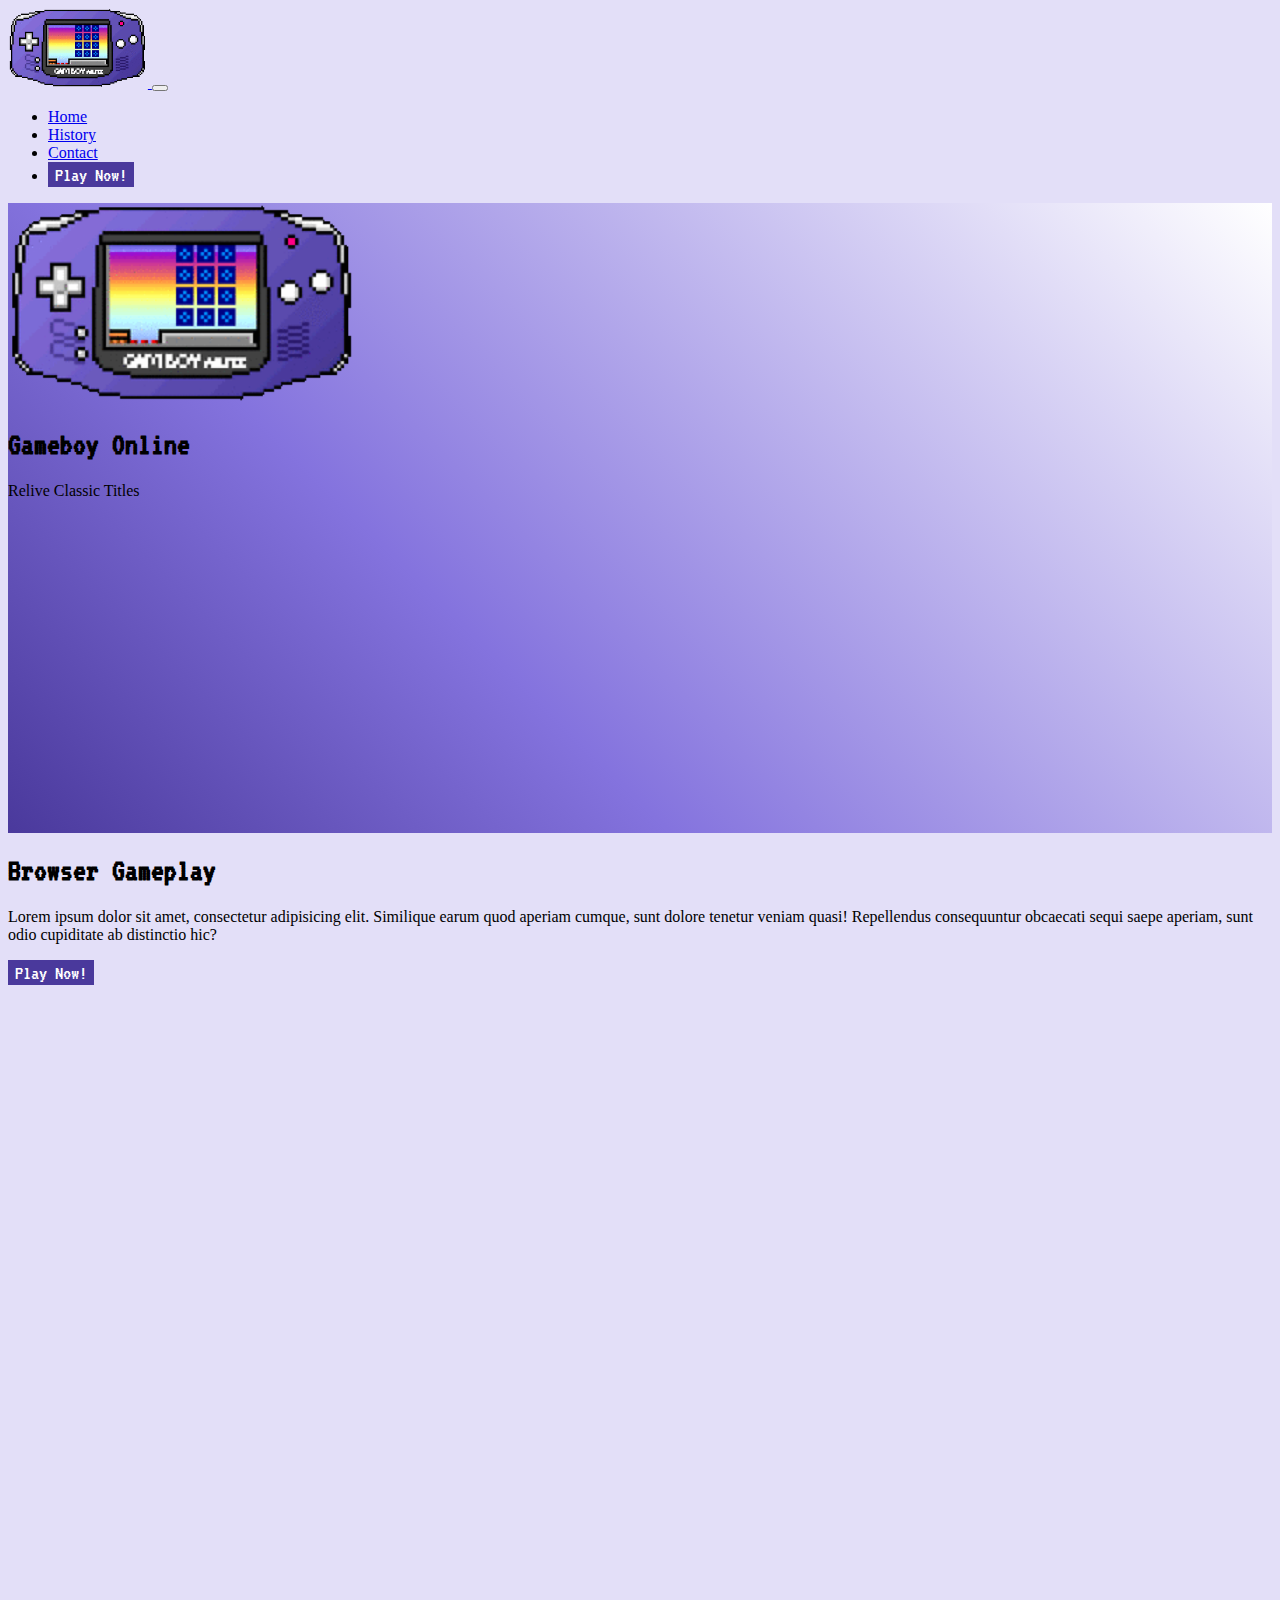
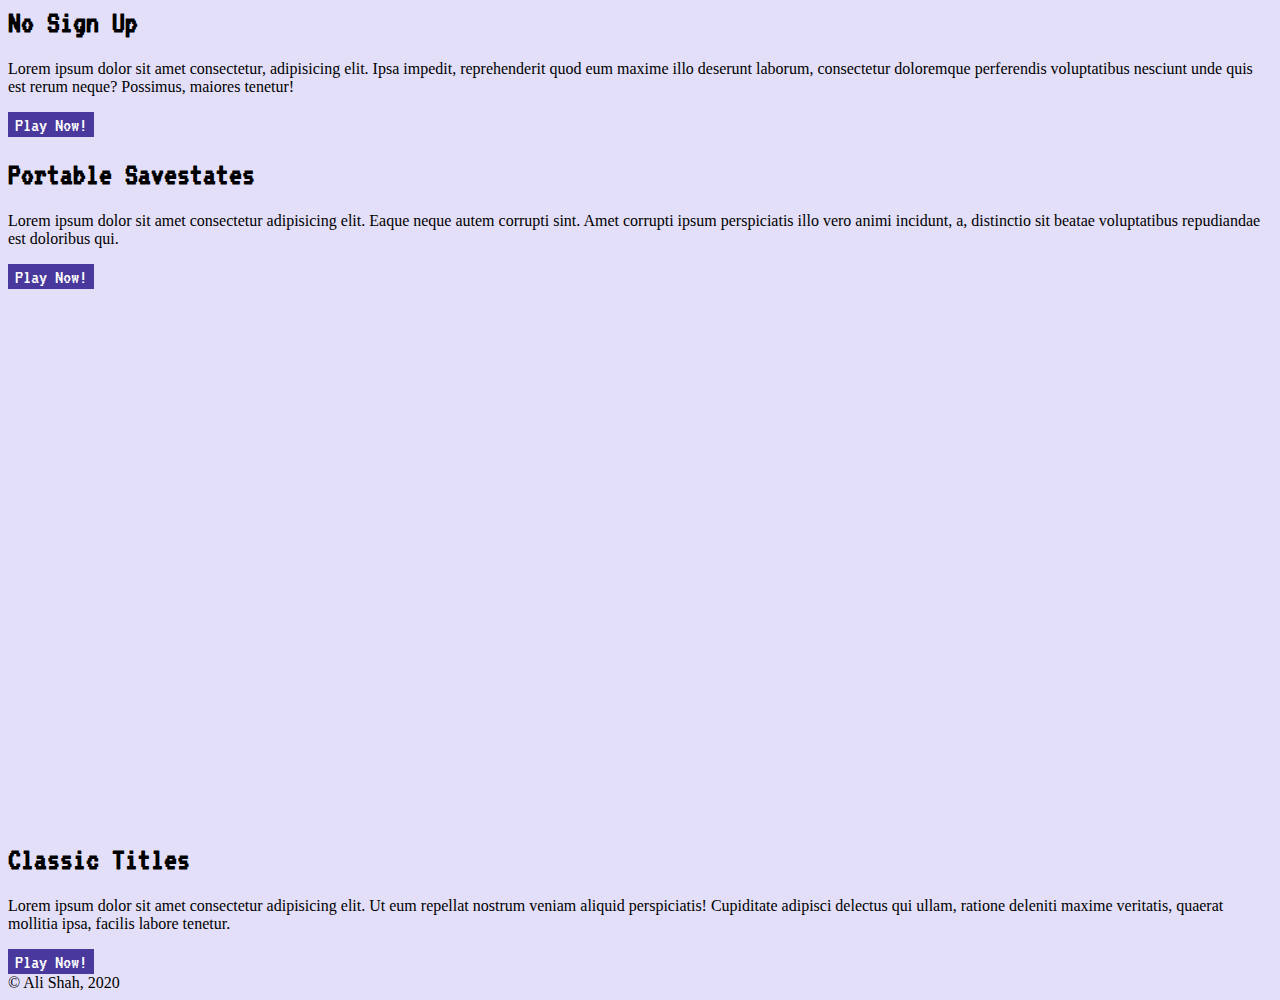
==== commit d68d51ad: "[Added] Animate on Scroll" ====
--- a/index.html
+++ b/index.html
@@ -5,12 +5,14 @@
   <meta charset="UTF-8">
   <meta name="viewport" content="width=device-width, initial-scale=1.0">
   <title>Gameboy Online</title>
-  <link rel="icon" href="favicon.png">
+  <link rel="icon" href="img/favicon.png">
   <!-- Bootstrap CSS -->
   <link rel="stylesheet" href="https://cdn.jsdelivr.net/npm/bootstrap@4.5.3/dist/css/bootstrap.min.css"
     integrity="sha384-TX8t27EcRE3e/ihU7zmQxVncDAy5uIKz4rEkgIXeMed4M0jlfIDPvg6uqKI2xXr2" crossorigin="anonymous">
   <!-- Custom CSS -->
   <link rel="stylesheet" href="style.css">
+  <!-- Animate on Scroll -->
+  <link href="https://unpkg.com/aos@2.3.1/dist/aos.css" rel="stylesheet">
 </head>
 
 <body>
@@ -71,7 +73,7 @@
         </a>
       </div>
       <div class="col-md-5">
-        <img src="img/master-sword-01.gif" class="w-100 img-fluid p-lg-5">
+        <img src="img/master-sword-01.gif" class="w-100 img-fluid p-lg-5" data-aos="flip-right">
       </div>
     </div>
   </div>
@@ -80,13 +82,13 @@
   <div class="container mb-5">
     <div class="row">
       <div class="col-md-5">
-        <img src="img/kirby.gif" class="w-100 img-fluid p-lg-5">
+        <img src="img/kirby.gif" class="w-100 img-fluid p-lg-5" data-aos="flip-left">
       </div>
       <div class="col-md-7 d-flex flex-column justify-content-center">
         <h1>No Sign Up</h1>
-        <p>Lorem ipsum dolor sit amet, consectetur adipisicing elit. Similique earum quod aperiam cumque, sunt dolore
-          tenetur veniam quasi! Repellendus consequuntur obcaecati sequi saepe aperiam, sunt odio cupiditate ab
-          distinctio hic?
+        <p>Lorem ipsum dolor sit amet consectetur, adipisicing elit. Ipsa impedit, reprehenderit quod eum maxime illo
+          deserunt laborum, consectetur doloremque perferendis voluptatibus nesciunt unde quis est rerum neque?
+          Possimus, maiores tenetur!
         </p>
         <a href="play.html">
           <button class="btn btn-gameboy">Play Now!</button>
@@ -100,16 +102,15 @@
     <div class="row border border-dark rounded-lg p-3">
       <div class="col-md-7 d-flex flex-column justify-content-center">
         <h1>Portable Savestates</h1>
-        <p>Lorem ipsum dolor sit amet, consectetur adipisicing elit. Similique earum quod aperiam cumque, sunt dolore
-          tenetur veniam quasi! Repellendus consequuntur obcaecati sequi saepe aperiam, sunt odio cupiditate ab
-          distinctio hic?
+        <p>Lorem ipsum dolor sit amet consectetur adipisicing elit. Eaque neque autem corrupti sint. Amet corrupti ipsum
+          perspiciatis illo vero animi incidunt, a, distinctio sit beatae voluptatibus repudiandae est doloribus qui.
         </p>
         <a href="play.html">
           <button class="btn btn-gameboy">Play Now!</button>
         </a>
       </div>
       <div class="col-md-5">
-        <img src="img/pikachu.gif" class="w-100 img-fluid p-lg-5">
+        <img src="img/pikachu.gif" class="w-100 img-fluid p-lg-5" data-aos="fade-right">
       </div>
     </div>
   </div>
@@ -118,13 +119,13 @@
   <div class="container mb-5">
     <div class="row">
       <div class="col-md-5">
-        <img src="img/samus.gif" class="w-100 img-fluid p-lg-5">
+        <img src="img/samus.gif" class="w-100 img-fluid p-lg-5" data-aos="fade-left">
       </div>
       <div class="col-md-7 d-flex flex-column justify-content-center">
         <h1>Classic Titles</h1>
-        <p>Lorem ipsum dolor sit amet, consectetur adipisicing elit. Similique earum quod aperiam cumque, sunt dolore
-          tenetur veniam quasi! Repellendus consequuntur obcaecati sequi saepe aperiam, sunt odio cupiditate ab
-          distinctio hic?
+        <p>Lorem ipsum dolor sit amet consectetur adipisicing elit. Ut eum repellat nostrum veniam aliquid perspiciatis!
+          Cupiditate adipisci delectus qui ullam, ratione deleniti maxime veritatis, quaerat mollitia ipsa, facilis
+          labore tenetur.
         </p>
         <a href="play.html">
           <button class="btn btn-gameboy">Play Now!</button>
@@ -145,6 +146,11 @@
   <script src="https://cdn.jsdelivr.net/npm/bootstrap@4.5.3/dist/js/bootstrap.bundle.min.js"
     integrity="sha384-ho+j7jyWK8fNQe+A12Hb8AhRq26LrZ/JpcUGGOn+Y7RsweNrtN/tE3MoK7ZeZDyx"
     crossorigin="anonymous"></script>
+  <!-- Animate on Scroll JS -->
+  <script src="https://unpkg.com/aos@2.3.1/dist/aos.js"></script>
+  <script>
+    AOS.init();
+  </script>
 </body>
 
 </html>--- a/style.css
+++ b/style.css
@@ -4,7 +4,7 @@
   background-color: rgb(227, 223, 248);
 }
 
-h1, h2 {
+h1, h2, h3 {
   font-family: "VT323";
 }
 
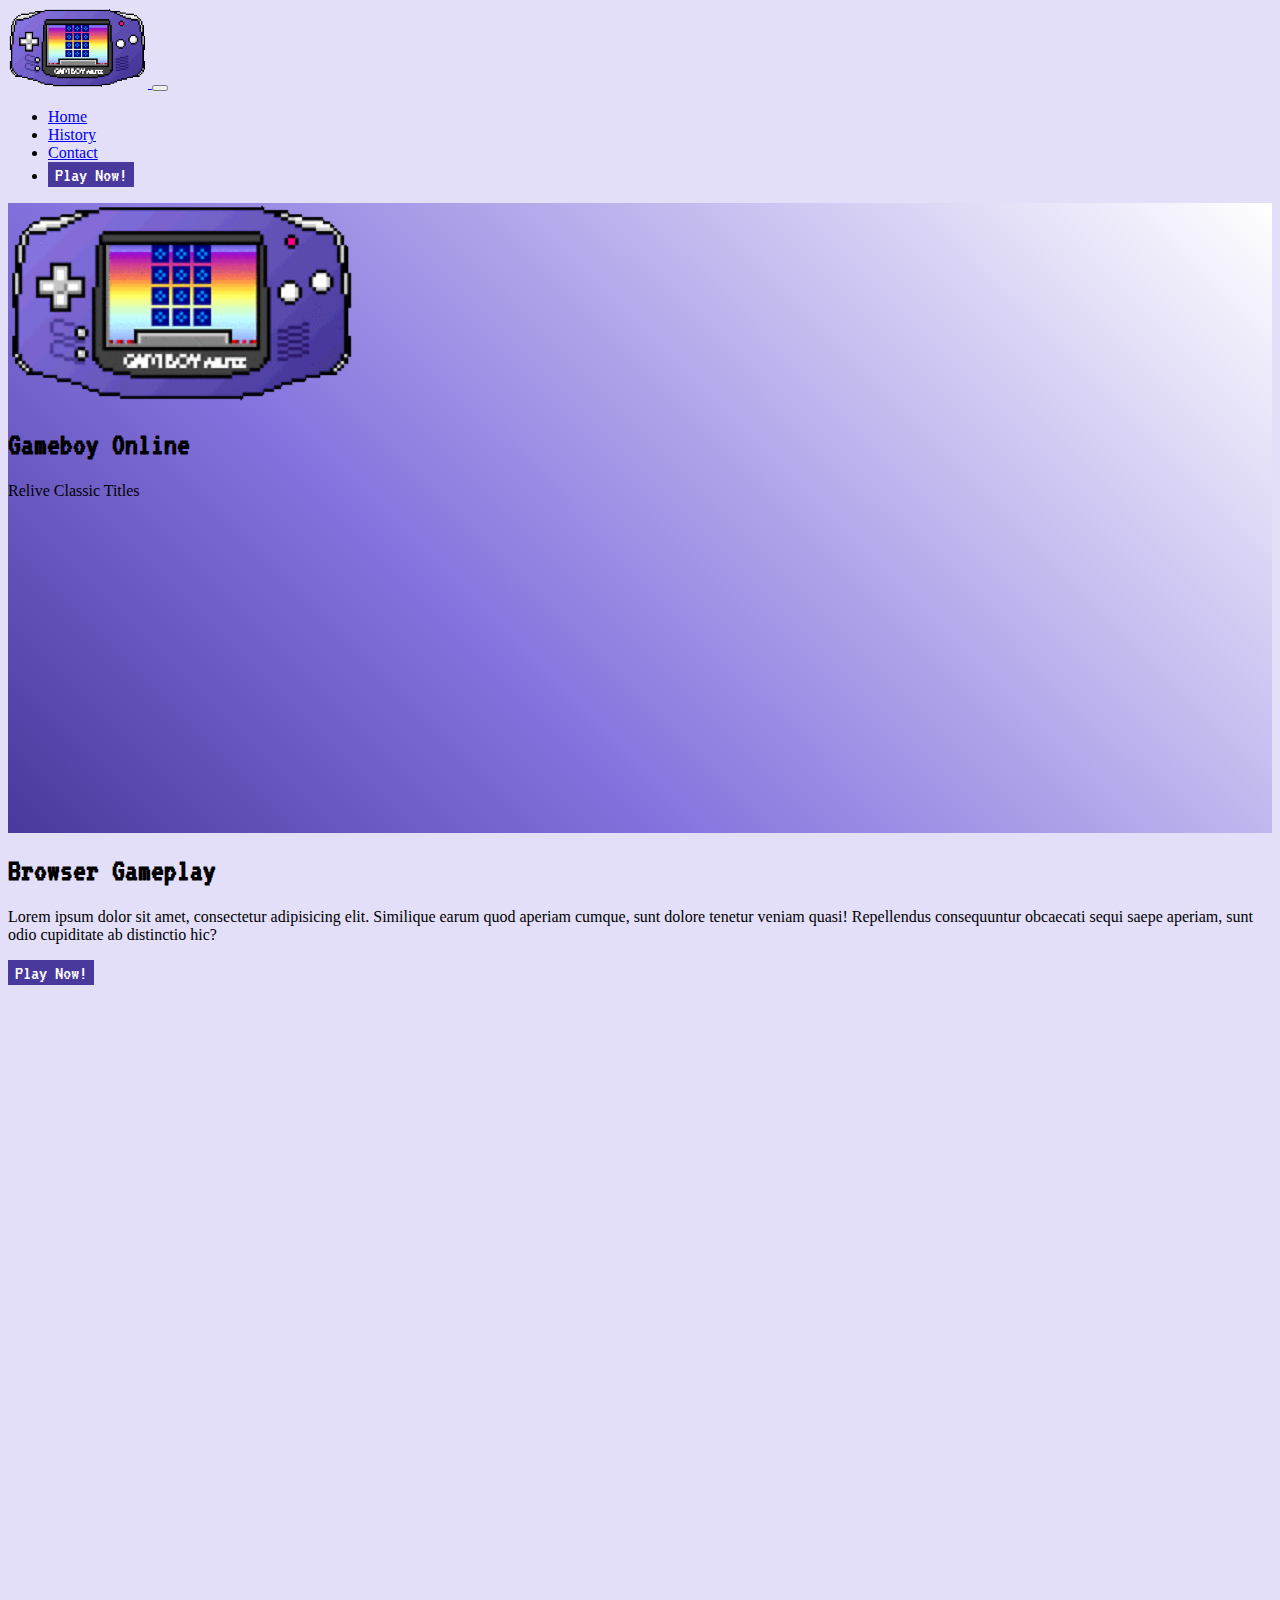
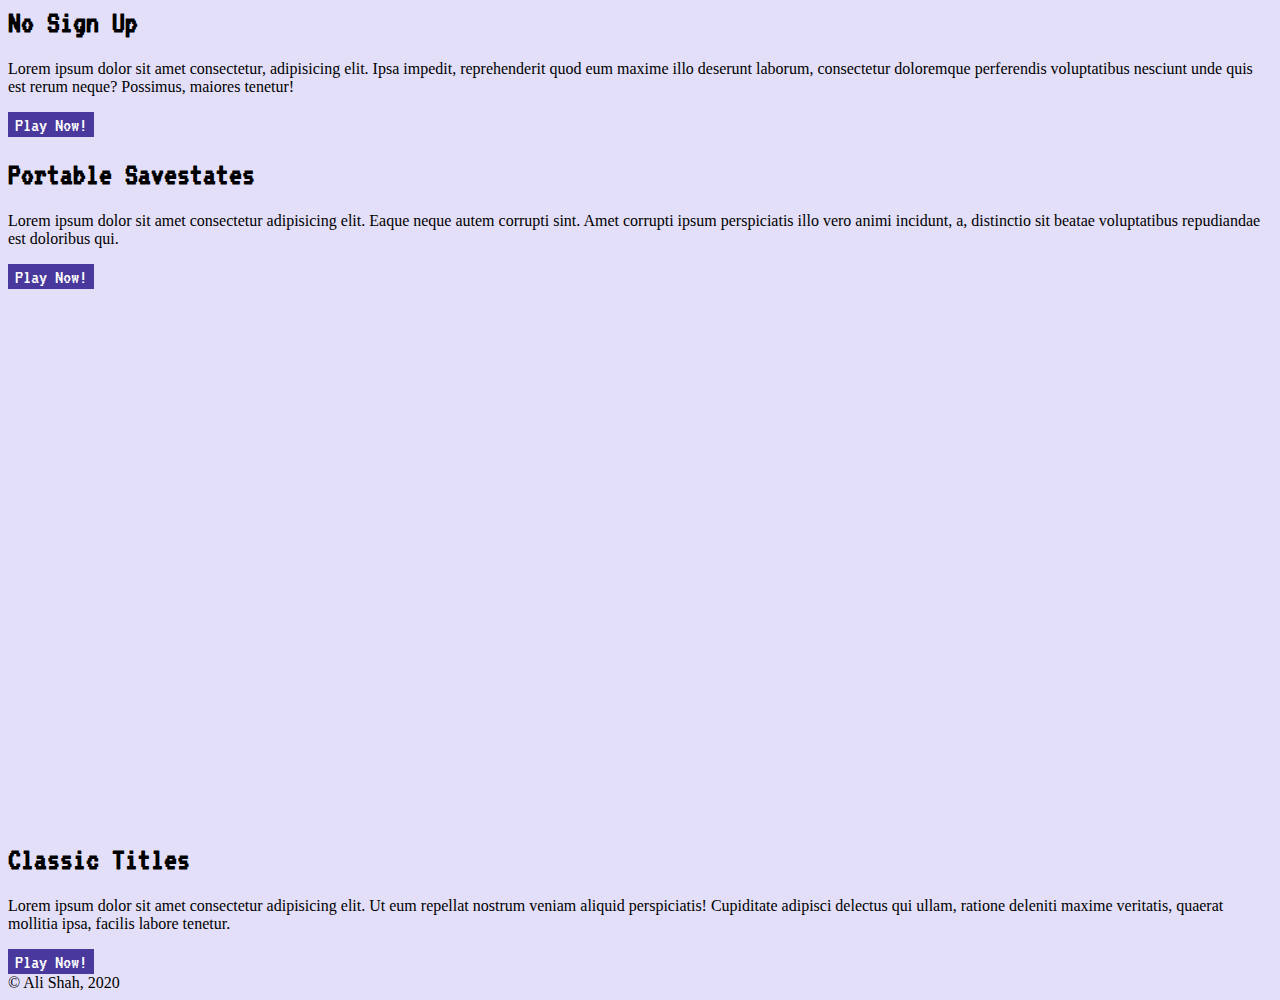
==== commit ac75f1a1: "[Minor Adjustments]" ====
--- a/index.html
+++ b/index.html
@@ -48,7 +48,7 @@
   </nav>
 
   <!-- HERO -->
-  <div class="container-fluid mb-5 bg-gameboy">
+  <div class="container-fluid mb-5 px-5 bg-gameboy">
     <div class="row">
       <div class="col-lg-6 offset-lg-3 text-light d-flex flex-column align-items-center justify-content-center"
         style="min-height: 70vh;">
@@ -60,7 +60,7 @@
   </div>
 
   <!-- BROWSER GAMEPLAY -->
-  <div class="container mb-5">
+  <div class="container mb-5 px-5">
     <div class="row border border-dark rounded-lg p-3">
       <div class="col-md-7 d-flex flex-column justify-content-center">
         <h1>Browser Gameplay</h1>
@@ -72,16 +72,16 @@
           <button class="btn btn-gameboy">Play Now!</button>
         </a>
       </div>
-      <div class="col-md-5">
+      <div class="col-md-5 d-flex flex-column justify-content-center">
         <img src="img/master-sword-01.gif" class="w-100 img-fluid p-lg-5" data-aos="flip-right">
       </div>
     </div>
   </div>
 
   <!-- NO SIGN UP -->
-  <div class="container mb-5">
-    <div class="row">
-      <div class="col-md-5">
+  <div class="container mb-5 px-5">
+    <div class="row p-3">
+      <div class="col-md-5 d-flex flex-column justify-content-center">
         <img src="img/kirby.gif" class="w-100 img-fluid p-lg-5" data-aos="flip-left">
       </div>
       <div class="col-md-7 d-flex flex-column justify-content-center">
@@ -98,7 +98,7 @@
   </div>
 
   <!-- PORTABLE SAVESTATES -->
-  <div class="container mb-5">
+  <div class="container mb-5 px-5">
     <div class="row border border-dark rounded-lg p-3">
       <div class="col-md-7 d-flex flex-column justify-content-center">
         <h1>Portable Savestates</h1>
@@ -109,16 +109,16 @@
           <button class="btn btn-gameboy">Play Now!</button>
         </a>
       </div>
-      <div class="col-md-5">
+      <div class="col-md-5 d-flex flex-column justify-content-center">
         <img src="img/pikachu.gif" class="w-100 img-fluid p-lg-5" data-aos="fade-right">
       </div>
     </div>
   </div>
 
   <!-- CLASSIC TITLES -->
-  <div class="container mb-5">
-    <div class="row">
-      <div class="col-md-5">
+  <div class="container mb-5 px-5">
+    <div class="row p-3">
+      <div class="col-md-5 d-flex flex-column justify-content-center">
         <img src="img/samus.gif" class="w-100 img-fluid p-lg-5" data-aos="fade-left">
       </div>
       <div class="col-md-7 d-flex flex-column justify-content-center">
@@ -149,7 +149,7 @@
   <!-- Animate on Scroll JS -->
   <script src="https://unpkg.com/aos@2.3.1/dist/aos.js"></script>
   <script>
-    AOS.init();
+    AOS.init({duration: 1500});
   </script>
 </body>
 
